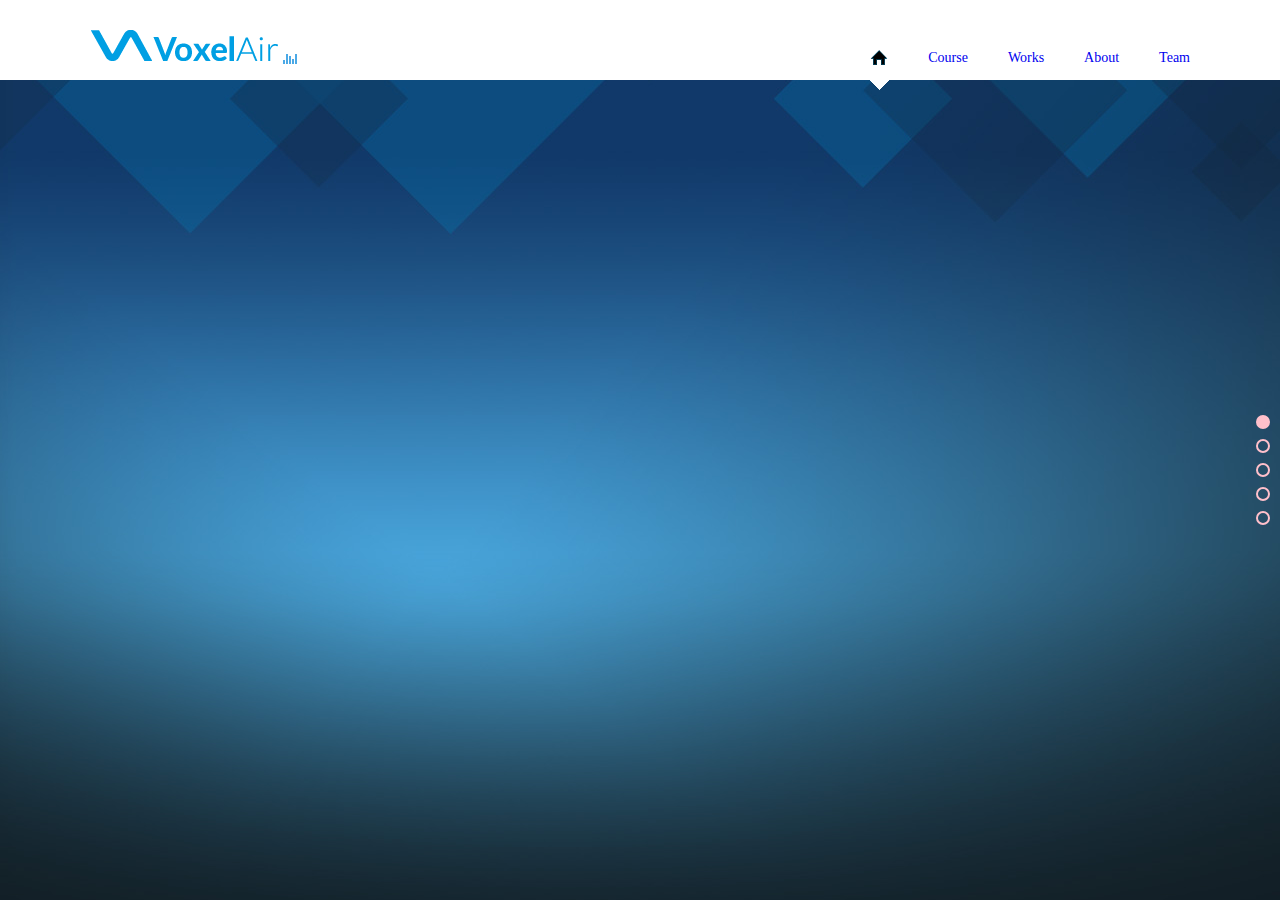
==== index.html @ 99dc4951 "rename" ====
<!DOCTYPE html>
<html>
	<head>
		<meta charset="UTF-8">
		<title></title>
		<style type="text/css">
			/*reset*/
			html,body{height: 100%;overflow: hidden;}
			html,body,h1,h2,h3,h4,h5,h6,p,ul,li{margin: 0px;padding: 0px;font: 14px "微软雅黑";}
			a{text-decoration: none;display: block;}
			li{list-style: none;}
			img{display: block;}
			/*reset结束*/
			/*common开始*/
			.clearfix{*zoom: 1;}
			.clearfix:after{content: "";display: block;clear: both;}
			.commonTitle{ color:#009ee0; font-size:80px; line-height:0.8; font-weight:bold; letter-spacing:-5px;}
			.commonText{ color:white; line-height:1.5; font-size:15px;}
			/*common结束*/
			/*header样式*/
			#wrap > #head{background: white!important;width: 100%;}
			#wrap > #head > .headMain{width: 1100px;height: 80px;margin: 0 auto;position: relative;}
			#wrap > #head > .headMain > .logo,#wrap > #head > .headMain > .nav{}
			#wrap > #head > .headMain > .logo{margin-top:30px;float: left;}
			#wrap > #head > .headMain > .nav{margin-top:50px;float: right;}
			#wrap > #head > .headMain > .nav > ul > li{float: left;margin-left:40px;position: relative;}
			#wrap > #head > .headMain > .nav > ul > li .up{position: absolute;width: 0;color: #000000;overflow: hidden;transition: 1s width;}
			#wrap > #head > .headMain > .nav > ul > li:hover .up{width: 100%;}
			#wrap > #head > .headMain > .arrow{width: 21px;height: 11px;background: url(img/h5Project/menuIndicator.png);position: absolute;bottom: -11px;transition: 1s left;z-index: 2;}
			/*header样式结束*/
			
			/*内容区*/
			#wrap > #content{overflow: hidden;width: 100%;position: relative;}
			#wrap > #content > .list{width: 100%;position: absolute;left: 0;top: 0;transition: 1s top;}
			#wrap > #content > .list > li{position: relative;background-position: 50% 50%!important;overflow: hidden;}
			#wrap > #content > .list > li > section{width: 1100px;height: 520px;position: absolute;left: 0;right: 0;top: 0;bottom: 0;margin: auto;}
			/*第一屏*/
			#wrap > #content > .list >.home{background: url(img/h5Project/bg1.jpg) no-repeat;}
				#wrap > #content > .list >.home .home1{width: 100%;height: 100%;perspective: 1000px;transform-style: preserve-3d;}
				#wrap > #content > .list >.home .home1 > li{position: absolute;left: 0;top: 0;right: 0;bottom: 0;visibility: hidden;}
				#wrap > #content > .list >.home .home1 > li:nth-of-type(1){background-color: #dc6c5f;}
				#wrap > #content > .list >.home .home1 > li:nth-of-type(2){background-color: #95dc84;}
				#wrap > #content > .list >.home .home1 > li:nth-of-type(3){background-color: #64b9d2;}
				#wrap > #content > .list >.home .home1 > li:nth-of-type(4){background-color: #000000;}
				#wrap > #content > .list >.home .home1 > li > div{margin-top: 200px;color: white;text-align: center;}
				#wrap > #content > .list >.home .home1 > li.active{visibility: visible;}
				
				#wrap > #content > .list >.home .home2{position: absolute;left: 0;right: 0;bottom: 0;text-align: center;}
				#wrap > #content > .list >.home .home2 > li{display:inline-block;width: 20px;height: 20px;background-color: rgba(255,255,255,0.5);margin: 2px;border-radius: 50%;box-shadow: 0 0 4px rgba(25,25,25,0.8);cursor: pointer;}
				#wrap > #content > .list >.home .home2 > li.active{background-color: white;cursor: default;}
				
				#wrap > #content > .list >.home .home1 > li.leftHide{visibility:hidden;animation:1s leftHide 1 linear;}
				#wrap > #content > .list >.home .home1 > li.rightShow{visibility:visible;animation:1s rightShow 1 linear;}
				/*从左往右*/
				@keyframes leftHide{
					0%{visibility: visible;}
					50%{transform: translateX(-40%) rotateY(30deg) scale(.8);}
					100%{transform: translateZ(-200px);}
				}
				@keyframes rightShow{
					0%{visibility: hidden;transform: translateZ(-200px);}
					50%{transform: translateX(40%) rotateY(-30deg) scale(.8);}
					100%{}
				}
				#wrap > #content > .list >.home .home1 > li.leftShow{visibility:visible;animation:1s leftShow 1 linear;}
				#wrap > #content > .list >.home .home1 > li.rightHide{visibility:hidden;animation:1s rightHide 1 linear;}
				/*从右往左*/
				@keyframes leftShow{
					0%{visibility: hidden;transform: translateZ(-200px);}
					50%{transform: translateX(-40%) rotateY(30deg) scale(.8);}
					100%{}
				}
				@keyframes rightHide{
					0%{visibility:visible;}
					50%{transform: translateX(40%) rotateY(-30deg) scale(.8);}
					100%{transform: translateZ(-200px);} 
				}
			/*第二屏*/
			/*	照片墙尺寸:宽度480  定位偏移量为50(右) 70(上)
				照片墙元素尺寸:宽度120    高度132
				+号背景尺寸: 宽度9  高度410
				文字面背景色:009ee0,周围间隙为15*/
			#wrap > #content > .list >.course{background: url(img/h5Project/bg2.jpg) no-repeat;position: relative;}
				#wrap > #content > .list >.course .course1{margin: 50px;z-index: 2;position: relative;}
				#wrap > #content > .list >.course .course2{margin-left: 50px;width: 400px;z-index: 2;position: relative;}
				#wrap > #content > .list >.course .course3{width: 480px;position: absolute;right: 50px;top: 70px;z-index: 2;}
				#wrap > #content > .list >.course .course3 .item{width: 120px;height: 132px;float: left;position: relative;perspective: 500px;transform-style: preserve-3d;word-wrap:break-word;}
				#wrap > #content > .list >.course .course3 .item .face,#wrap > #content > .list >.course .course3 .item .backFace{position: absolute;left: 0;top: 0;width: 100%;height: 100%;box-sizing: border-box;padding: 15px;}
				#wrap > #content > .list >.course .course3 .item .face{backface-visibility: hidden;background: #009ee0;color: white;transform: rotateY(180deg);transition: 1s transform;}
				#wrap > #content > .list >.course .course3 .item:hover .face{transform: rotateY(360deg);}
				#wrap > #content > .list >.course .course3 .item:hover .backFace{transform: rotateY(180deg);}
				#wrap > #content > .list >.course .course3 .item .backFace{background-position: 50% 50%!important;transition: 1s transform;}
				#wrap > #content > .list >.course .course3 .item:nth-of-type(1) .backFace{background: url(img/h5Project/binoli.png) no-repeat;}
				#wrap > #content > .list >.course .course3 .item:nth-of-type(2) .backFace{background: url(img/h5Project/gu.png) no-repeat;}
				#wrap > #content > .list >.course .course3 .item:nth-of-type(3) .backFace{background: url(img/h5Project/bks.png) no-repeat;}
				#wrap > #content > .list >.course .course3 .item:nth-of-type(4) .backFace{background: url(img/h5Project/hlx.png) no-repeat;}
				#wrap > #content > .list >.course .course3 .item:nth-of-type(5) .backFace{background: url(img/h5Project/lbs.png) no-repeat;}
				#wrap > #content > .list >.course .course3 .item:nth-of-type(6) .backFace{background: url(img/h5Project/leonberg.png) no-repeat;}
				#wrap > #content > .list >.course .course3 .item:nth-of-type(7) .backFace{background: url(img/h5Project/lbs.png) no-repeat;}
				#wrap > #content > .list >.course .course3 .item:nth-of-type(8) .backFace{background: url(img/h5Project/binoli.png) no-repeat;}
				#wrap > #content > .list >.course .course3 .item:nth-of-type(9) .backFace{background: url(img/h5Project/lbs.png) no-repeat;}
				#wrap > #content > .list >.course .course3 .item:nth-of-type(10) .backFace{background: url(img/h5Project/bks.png) no-repeat;}
				#wrap > #content > .list >.course .course3 .item:nth-of-type(11) .backFace{background: url(img/h5Project/binoli.png) no-repeat;}
				#wrap > #content > .list >.course .course3 .item:nth-of-type(12) .backFace{background: url(img/h5Project/bks.png) no-repeat;}
				
				
				#wrap > #content > .list >.course .course3 .line{position:absolute;top:-7px;width: 9px;height: 410px;background: url(img/h5Project/plus_row.png) no-repeat;}
				#wrap > #content > .list >.course .course3 .line:nth-of-type(1){left:-5px}
				#wrap > #content > .list >.course .course3 .line:nth-of-type(2){left:115px}
				#wrap > #content > .list >.course .course3 .line:nth-of-type(3){left:235px}
				#wrap > #content > .list >.course .course3 .line:nth-of-type(4){left:355px}
				#wrap > #content > .list >.course .course3 .line:nth-of-type(5){left:475px}
				
			/*第三屏*/
			#wrap > #content > .list >.works{background: url(img/h5Project/bg3.jpg) no-repeat;}
				#wrap > #content > .list >.works .works1{margin: 50px 0px 100px 50px;z-index: 2;position: relative;}
				#wrap > #content > .list >.works .works2{margin-left: 50px;z-index: 2;position: relative;}
				#wrap > #content > .list >.works .works2 .item{width: 220px;height: 133px;margin: 0px 1px ;float: left;position: relative;overflow: hidden;}
				#wrap > #content > .list >.works .works2 .item:last-child{width: 332px;}
				#wrap > #content > .list >.works .works2 .item .mask{position: absolute;left: 0;top: 0;right: 0;bottom: 0;color: white;background-color: black;opacity: 0;box-sizing: border-box;padding: 15px;transition: 1s opacity;}
				#wrap > #content > .list >.works .works2 .item .mask .icon{background: url(img/h5Project/zoomico.png) no-repeat;width: 32px;height: 34px;margin: 0 auto;margin-top: 10px;transition: 1s background-position;}
				#wrap > #content > .list >.works .works2 .item:hover .mask{opacity: 0.7;}
				#wrap > #content > .list >.works .works2 .item .mask .icon:hover {background-position: 0 -36px;}
				#wrap > #content > .list >.works .works2 .item img{transition:1s transform;}
				#wrap > #content > .list >.works .works2 .item:hover img{transform:rotate(30deg) scale(1.5)}
				#wrap > #content > .list >.works .works3{background: url(img/h5Project/robot.png) no-repeat;width: 167px;height: 191px;position: absolute;left: 900px;top: 170px;animation: works3Move 4s linear infinite;z-index: 2;}
				@keyframes works3Move{
					0%{transform: translateX(0px) rotateY(0deg);}
					49%{transform: translateX(-495px) rotateY(0deg);}
					50%{transform: translateX(-500px) rotateY(180deg);}
					100%{transform: translateX(0px) rotateY(180deg);}
				}
			
			/*第四屏*/	
			/*	线背景:   宽度357px 高度:998px
				文本框:   宽度260px 高度200px
				位置偏移: left:750px; top:50px(第一个)
				   left:600px; top:290px(第二个)
				边框:5 rgba(255,255,255,0.5)
				圆角:8*/
			#wrap > #content > .list >.about{background: url(img/h5Project/bg4.jpg) no-repeat;}
				#wrap > #content > .list >.about .about1{margin: 50px 0px 100px 50px;}
				#wrap > #content > .list >.about .about2{margin-left: 50px;width: 400px;}
				#wrap > #content > .list >.about .about3 > .item{width: 260px;height: 200px;position:absolute ;border: 5px solid rgba(255,255,255,0.5);border-radius: 8px;z-index: 2;overflow: hidden;}
				#wrap > #content > .list >.about .about3 > .item:nth-of-type(1){left:750px;top:50px}
				#wrap > #content > .list >.about .about3 > .item:nth-of-type(2){left:600px; top:290px}
				#wrap > #content > .list >.about .about4{width: 357px;height: 998px;background: url(img/h5Project/greenLine.png) no-repeat;position: absolute;left: 50%;top: -100px;}
				#wrap > #content > .list >.about .about3 > .item > span,#wrap > #content > .list >.about .about3 > .item > ul{position: absolute;left: 0;right: 0;bottom: 0;top: 0;}
				#wrap > #content > .list >.about .about3 > .item:nth-of-type(1) > span{background: url(img/h5Project/about2.jpg) no-repeat;transform: scale(1.5);transition: 0.8s transform;}
				#wrap > #content > .list >.about .about3 > .item:nth-of-type(2) > span{background: url(img/h5Project/about4.jpg) no-repeat;transform: scale(1.5);transition: 0.8s transform;}
				#wrap > #content > .list >.about .about3 > .item:hover >span{transform: scale(1);}
				#wrap > #content > .list >.about .about3 > .item > ul > li{float: left;position: relative;overflow: hidden;}
				#wrap > #content > .list >.about .about3 > .item > ul > li > img{position: absolute;transition: 0.8s top,0.8s left;}
				
			/*第五屏*/
			#wrap > #content > .list >.team{background: url(img/h5Project/bg5.jpg) no-repeat;}
				#wrap > #content > .list >.team .team1{float: left;width: 400px;margin: 50px;}
				#wrap > #content > .list >.team .team2{float: right;width: 400px;margin: 50px;}
				#wrap > #content > .list >.team .team3{width: 944px;height: 448px;position: absolute;left: 50%;margin-left: -472px;top: 250px;}
				#wrap > #content > .list >.team .team3 ul{position: relative;height:100% ;}
				#wrap > #content > .list >.team .team3 ul li{transition:1s opacity;width:118px ;height:100% ;float: left;background: url(img/h5Project/team.png) no-repeat;}
				#wrap > #content > .list >.team .team3 ul li:nth-of-type(1){background-position: 0px 0px;}
				#wrap > #content > .list >.team .team3 ul li:nth-of-type(2){background-position: -118px 0px;}
				#wrap > #content > .list >.team .team3 ul li:nth-of-type(3){background-position: -236px 0px;}
				#wrap > #content > .list >.team .team3 ul li:nth-of-type(4){background-position: -354px 0px;}
				#wrap > #content > .list >.team .team3 ul li:nth-of-type(5){background-position: -472px 0px;}
				#wrap > #content > .list >.team .team3 ul li:nth-of-type(6){background-position: -590px 0px;}
				#wrap > #content > .list >.team .team3 ul li:nth-of-type(7){background-position: -708px 0px;}
				#wrap > #content > .list >.team .team3 ul li:nth-of-type(8){background-position: -826px 0px;}
				#wrap > #content > .list >.team .team3 canvas{position: absolute;left: 0;top: 0;}
				
			/*圆点*/
			#wrap > #content > .dot{position: fixed;right: 10px;top: 45%;}
			#wrap > #content > .dot >li{width: 10px;height: 10px;border: 2px solid pink;margin-top: 10px;border-radius:50% ;}
			#wrap > #content > .dot >li.active{background-color: pink;}
			/*内容区结束*/
			
			/*入场动画*/
			#wrap > #content > .list >.home .home1,#wrap > #content > .list >.home .home2{transition: 1s transform,1s opacity;}
			#content .course .plane1{ width:359px; height:283px; background:url(img/h5Project/plane1.png) no-repeat; position:absolute; left:300px; top:-100px; transition:1s transform;}
			#content .course .plane2{ width:309px; height:249px; background:url(img/h5Project/plane2.png) no-repeat; position:absolute; left:-100px; top:200px; transition:1s transform;}
			#content .course .plane3{ width:230px; height:182px; background:url(img/h5Project/plane3.png) no-repeat; position:absolute; left:300px; top:400px; transition:1s transform;}
			#content  .works .pencel1{ width:180px; height:97px; background:url(img/h5Project/pencel1.png) no-repeat; position:absolute; transition:1s transform; left:500px; top:0;}
			#content  .works .pencel2{ width:268px; height:38px; background:url(img/h5Project/pencel2.png) no-repeat; position:absolute; transition:1s transform; left:300px; top:250px;}
			#content  .works .pencel3{ width:441px; height:231px; background:url(img/h5Project/pencel3.png) no-repeat; position:absolute; transition:1s transform; left:650px; top:300px;}
			#wrap > #content > .list >.about .about3 > .item,#wrap > #content > .list >.team .team1,#wrap > #content > .list >.team .team2{transition:1s transform;}
			
			/*音频*/
			#wrap > #head > .headMain > .music{width: 14px;height: 14px;background: url(img/h5Project/musicon.gif);float: left;margin: 50px 0 0 5px;}
		</style>
	</head>
	<body>
		<section id="wrap">
			<header id="head">
				<div class="headMain">
					<h1 class="logo">
						<a href="javascritp:;"><img src="img/h5Project/logo.png"/></a>
					</h1>
					<div class="music">
						<audio src="img/h5Project/audio.mp3" loop autoplay></audio>
					</div>
					<nav class="nav">
						<ul class="clearfix">
							<li>
								<a href="javascript:;">
									<div class="up"><img src="img/h5Project/home_gruen.png"></div>
									<div class="down"><img src="img/h5Project/home.png"></div>
								</a>
							</li>
							<li>
								<a href="javascript:;">
									<div class="up">Course</div>
									<div class="down">Course</div>
								</a>
							</li>
							<li>
								<a href="javascript:;">
									<div class="up">Works</div>
									<div class="down">Works</div>
								</a>
							</li>
							<li>
								<a href="javascript:;">
									<div class="up">About</div>
									<div class="down">About</div>
								</a>
							</li>
							<li>
								<a href="javascript:;">
									<div class="up">Team</div>
									<div class="down">Team</div>
								</a>
							</li>
						</ul>
					</nav>
					<div class="arrow">
						
					</div>
				</div>
			</header>
			<section id="content">
				<ul class="list">
					<li class="home">
						<section class="">
							<ul class="home1">
								<li class="commonTitle active"><div class="item">ONE LAYER</div></li>
								<li class="commonTitle"><div class="item">TWO LAYER</div></li>
								<li class="commonTitle"><div class="item">THREE LAYER</div></li>
								<li class="commonTitle"><div class="item">FOUR LAYER</div></li>
							</ul>
							<ul class="home2">
								<li class="active"></li>
								<li></li>
								<li></li>
								<li></li>
							</ul>
						</section>
					</li>
					<li class="course">
						<section class="">
							<header class="course1 commonTitle">
								<span>EINIGE</span><br />
								<span>UNSERER</span><br />
								<span>KUNDEN</span><br />
							</header>
							<div class="course2 commonText">
								<p>Das Kundenvertrauen in unsere Kompetenz ist die notwendige Basis einer erfolgreichen Zusammenarbeit, gleichzeitig aber auch das größte Lob, das man uns entgegenbringen kann.<br /> 
									Diese und viele weitere große und kleine Kunden vertrauen uns seit Jahren, was uns stolz macht, und dafür sagen wir an dieser Stelle einfach mal.
								</p>
							</div>
							<div class="course3">
								<span class="line"></span>
								<span class="line"></span>
								<span class="line"></span>
								<span class="line"></span>
								<span class="line"></span>
								<div class="item">
									<div class="backFace">
										
									</div>
									<div class="face">窗前明月光窗前明月光窗前明月</div>
								</div>
								<div class="item">
									<div class="backFace">
										
									</div>
									<div class="face">xxxxxxxxxxx</div>
								</div>
								<div class="item">
									<div class="backFace">
										
									</div>
									<div class="face">xxxxxxxxx</div>
								</div>
								<div class="item">
									<div class="backFace">
										
									</div>
									<div class="face">xxxxxxxxxx</div>
								</div>
								<div class="item">
									<div class="backFace">
										
									</div>
									<div class="face">xxxxxxxxxxxxx</div>
								</div>
								<div class="item">
									<div class="backFace">
										
									</div>
									<div class="face">xxxxxxxxx</div>
								</div>
								<div class="item">
									<div class="backFace">
										
									</div>
									<div class="face">xxxxxxxxx</div>
								</div>
								<div class="item">
									<div class="backFace">
										
									</div>
									<div class="face">xxxxxxxxxxxxxxxxxxxxxxxxx</div>
								</div>
								<div class="item">
									<div class="backFace">
										
									</div>
									<div class="face">xxxxxxxxxxxxxxxxxxxxxxxxx</div>
								</div>
								<div class="item">
									<div class="backFace">
										
									</div>
									<div class="face">xxxxxxxxxxxxxxxxxxxxxxxxx</div>
								</div>
								<div class="item">
									<div class="backFace">
									</div>
									<div class="face">xxxxxxxxxxxxxxxxxxxxxxxxx</div>
								</div>
								<div class="item">
									<div class="backFace">
									</div>
									<div class="face">xxxxxxxxxxxxxxxxxxxxxxxxx</div>
								</div>
							</div>
							<div class="plane1"></div>
						    <div class="plane2"></div>
						    <div class="plane3"></div>
						</section>
					</li>
					<li class="works">
						<section class="">
							<header class="works1 commonTitle">
								<span>EINBLICK</span><br />
								<span>ERKENNTNIS</span><br />
								<span>ERGEBNIS</span><br />
							</header>
							<div class="works2">
								<div class="item">
									<img src="img/h5Project/worksimg1.jpg"/>
									<div class="mask">
										<span>窗前明月光</span>
										<div class="icon"></div>
									</div>
								</div>
								<div class="item">
									<img src="img/h5Project/worksimg2.jpg"/>
									<div class="mask">
										<span>疑是地上霜</span>
										<div class="icon"></div>
									</div>
								</div>
								<div class="item">
									<img src="img/h5Project/worksimg3.jpg"/>
									<div class="mask">
										<span>举头望明月</span>
										<div class="icon"></div>
									</div>
								</div>
								<div class="item">
									<img src="img/h5Project/worksimg4.jpg"/>
									<div class="mask">
										<span>低头思故乡</span>
										<div class="icon"></div>
									</div>
								</div>
							</div>
							<div class="works3"></div>
							<div class="pencel1"></div>
						    <div class="pencel2"></div>
						    <div class="pencel3"></div>
						</section>
					</li>
					<li class="about">
						<section class="">
							<header class="about1 commonTitle">
								<span>DIE</span> <br />
								<span>SPEZIELLE</span> <br />
								<span>VIELFALT</span> <br />
							</header>
							<div class="about2">
								<p class="commonText">Der bunte Medienmix ist die Faszination die uns antreibt und das, was man an uns schätzt. Von A bis Z und von vorne bis hinten nehmen wir Ihr Projekt unter unsere Fittiche und lassen es zu etwas Großartigem heranwachsen.</p>
							</div>
							<div class="about3">
								<div class="item">
									<span id="">
									</span>
									<ul data-src="img/h5Project/about1.jpg">
									</ul>
								</div>
								<div class="item">
									<span id="">
									</span>
									<ul data-src="img/h5Project/about3.jpg">
									</ul>
								</div>
							</div>
							<div class="about4">
								
							</div>
						</section>
					</li>
					<li class="team">
						<section class="">
							<header class="team1 commonTitle">
								<span>WIR SIND</span> <br />
								<span>VOXELAIR</span> <br />
							</header>
							<div class="team2">
								<p class="commonText">Wir sind seit 2002 eine Full-Service-Werbeagentur mit Stammsitz in Heimsheim, zwischen Stuttgart und Karlsruhe. </p>
								<p class="commonText">Über 60 Jahre Erfahrung vereinen das gesamte VoxelAir-Team. Dabei hat jedes Voxel neben professionellem Allroundwissen auch sein ganz spezielles Gebiet, um selbst die individuellsten Kundenwünsche schnell und kompetent umzusetzen.</p>
							</div>
							<div class="team3">
								<ul>
									<li></li>
									<li></li>
									<li></li>
									<li></li>
									<li></li>
									<li></li>
									<li></li>
									<li></li>
								</ul>
							</div>
						</section>
					</li>
				</ul>
				<ul class="dot">
					<li class="active"></li>
					<li></li>
					<li></li>
					<li></li>
					<li></li>
				</ul>
			</section>
		</section>
	</body>
	
	<script type="text/javascript">
		window.onload=function(){
			var arrow=document.querySelector("#wrap > #head > .headMain > .arrow");
			var hlis=document.querySelectorAll("#wrap > #head > .headMain > .nav > ul > li");
			var ups=document.querySelectorAll("#wrap > #head > .headMain > .nav > ul > li .up");
			var content=document.querySelector("#wrap > #content");
			var clis=document.querySelectorAll("#wrap > #content > .list > li");
			var head=document.querySelector("#wrap > #head");
			var clist=document.querySelector("#wrap > #content > .list");
			var home1lis=document.querySelectorAll("#wrap > #content > .list >.home .home1 > li");
			var home2lis=document.querySelectorAll("#wrap > #content > .list >.home .home2 > li");
			var home1=document.querySelector("#wrap > #content > .list >.home .home1");
			var aboutUls=document.querySelectorAll("#wrap > #content > .list >.about .about3 > .item > ul");
			var dotLis=document.querySelectorAll("#wrap > #content > .dot > li");
			var teamLis=document.querySelectorAll("#wrap > #content > .list >.team .team3 ul li");
			var team3=document.querySelector("#wrap > #content > .list >.team .team3");
			var music=document.querySelector("#wrap > #head > .headMain > .music");
			var audio=document.querySelector("#wrap > #head > .headMain > .music > audio");
			
			//同步当前屏
			var now=0;
			
			//上一屏
			var prevIndex=0;
			
			//音频
			music.onclick=function(){
				if(audio.paused){
					audio.play();
					music.style.background ="url(img/h5Project/musicon.gif)";
				}else{
					audio.pause();
					music.style.background ="url(img/h5Project/musicoff.gif)";
				}
			}
			//入场动画
			var anArr=[
				{inAn:function(){
					var home1=document.querySelector("#wrap > #content > .list >.home .home1");
					var home2=document.querySelector("#wrap > #content > .list >.home .home2");
					home1.style.transform="translateY(0)";
					home1.style.opacity=1;
					home2.style.transform="translateY(0)";
					home2.style.opacity=1;
				},
				outAn:function(){
					var home1=document.querySelector("#wrap > #content > .list >.home .home1");
					var home2=document.querySelector("#wrap > #content > .list >.home .home2");
					home1.style.transform="translateY(-400px)";
					home1.style.opacity=0;
					home2.style.transform="translateY(200px)";
					home2.style.opacity=0;
				}},
				{inAn:function(){
					var plane1=document.querySelector("#content .course .plane1");
					var plane2=document.querySelector("#content .course .plane2");
					var plane3=document.querySelector("#content .course .plane3");
					plane1.style.transform="translate(0px,0px)";
					plane2.style.transform="translate(0px,0px)";
					plane3.style.transform="translate(0px,0px)";
				},
				outAn:function(){
					var plane1=document.querySelector("#content .course .plane1");
					var plane2=document.querySelector("#content .course .plane2");
					var plane3=document.querySelector("#content .course .plane3");
					plane1.style.transform = "translate(-200px,-200px)";
					plane2.style.transform = "translate(-200px,200px)";
					plane3.style.transform = "translate(200px,-200px)";
				}},
				{inAn:function(){
					var pencel1 = document.querySelector("#content  .works .pencel1");
					var pencel2 = document.querySelector("#content  .works .pencel2");
					var pencel3 = document.querySelector("#content  .works .pencel3");
					
					pencel1.style.transform = "translateY(0px)";
					pencel2.style.transform = "translateY(0px)";
					pencel3.style.transform = "translateY(0px)";
				},
				outAn:function(){
					var pencel1 = document.querySelector("#content  .works .pencel1");
					var pencel2 = document.querySelector("#content  .works .pencel2");
					var pencel3 = document.querySelector("#content  .works .pencel3");
					
					pencel1.style.transform = "translateY(-100px)";
					pencel2.style.transform = "translateY(100px)";
					pencel3.style.transform = "translateY(100px)";
				}},
				{inAn:function(){
					var Rect1 = document.querySelector("#wrap > #content > .list >.about .about3 > .item:nth-of-type(1)");
					var Rect2 = document.querySelector("#wrap > #content > .list >.about .about3 > .item:nth-of-type(2)");
					
					Rect1.style.transform = "rotate(0deg)";
					Rect2.style.transform = "rotate(0deg)";
				},
				outAn:function(){
					var Rect1 = document.querySelector("#wrap > #content > .list >.about .about3 > .item:nth-of-type(1)");
					var Rect2 = document.querySelector("#wrap > #content > .list >.about .about3 > .item:nth-of-type(2)");
					
					Rect1.style.transform = "rotate(45deg)";
					Rect2.style.transform = "rotate(-45deg)";
				}},
				{inAn:function(){
					var Rect1 = document.querySelector("#wrap > #content > .list >.team .team1");
					var Rect2 = document.querySelector("#wrap > #content > .list >.team .team2");
					
					Rect1.style.transform = "translateX(0px)";
					Rect2.style.transform = "translateX(0px)";
				},
				outAn:function(){
					var Rect1 = document.querySelector("#wrap > #content > .list >.team .team1");
					var Rect2 = document.querySelector("#wrap > #content > .list >.team .team2");
					
					Rect1.style.transform = "translateX(-200px)";
					Rect2.style.transform = "translateX(200px)";
				}}
				]
			for(var i=0;i<anArr.length;i++){
				anArr[i]["outAn"]();
			}
			
			setTimeout(function(){
				anArr[0]["inAn"]();
			},2000)
			
			//窗口或框架被调整尺寸 
			window.onresize=function(){
				contentBind();
				arrow.style.left=hlis[now].offsetLeft+hlis[now].offsetWidth/2-arrow.offsetWidth/2+"px";
				clist.style.top=-now*(document.documentElement.clientHeight-head.offsetHeight)+"px";
			}
			//鼠标滚动
			var timer=0;
			if(content.addEventListener){
				content.addEventListener("DOMMouseScroll",function(e){
					e=e||event;
					clearTimeout(timer);
					timer=setTimeout(function(){fn(e)},200);
				})
			}
			content.onmousewheel=function(e){
				e=e||event;
				clearTimeout(timer);
				timer=setTimeout(function(){fn(e)},200);
			}
			var dir='';
			function fn(e){
				if(e.wheelDelta){
					dir = e.wheelDelta>0?"up":"down";
				}else if(e.detail){
					dir = e.detail<0?"up":"down";
				}
				prevIndex=now;
				switch(dir){
					case 'up':
						if(now > 0){
							now--;
							move(now);
						}
						break;
					case 'down':
						if(now < clis.length-1){
							now++;
							move(now);
						}
						break;
				}
			}
			//头部交互
			headBind();
			function headBind(){
				ups[0].style.width="100%";
				arrow.style.left=hlis[0].offsetLeft+hlis[0].offsetWidth/2-arrow.offsetWidth/2+"px";
				for(var i=0;i<hlis.length;i++){
					hlis[i].index=i;
					hlis[i].onclick=function(){
						prevIndex=now;
						move(this.index);
						now=this.index;
					}
				}
				for(var i=0;i<dotLis.length;i++){
					dotLis[i].index=i;
					dotLis[i].onclick=function(){
						prevIndex=now;
						move(this.index);
						now=this.index;
					}
				}
			}
			//核心函数
			function move(index){
				for(var i=0;i<ups.length;i++){
						ups[i].style.width="";
				}
				arrow.style.left=hlis[index].offsetLeft+hlis[index].offsetWidth/2-arrow.offsetWidth/2+"px";
				ups[index].style.width="100%";
				clist.style.top=-index*(document.documentElement.clientHeight-head.offsetHeight)+"px";
				for(var i=0;i<dotLis.length;i++){
						dotLis[i].className="";
				}
				dotLis[index].className="active";
				if(anArr[index]["inAn"]&&typeof anArr[index]["inAn"]==="function"){
					anArr[index]["inAn"]();
				}
				if(anArr[prevIndex]["outAn"]&&typeof anArr[prevIndex]["outAn"]==="function"){
					anArr[prevIndex]["outAn"]();
				}
			}
		
			//内容区交互
			contentBind();
			function contentBind(){
				content.style.height=document.documentElement.clientHeight-head.offsetHeight+"px";
				for(var i=0;i<clis.length;i++){
					clis[i].style.height=document.documentElement.clientHeight-head.offsetHeight+"px";
				}
			}
			
			
			//第一屏
			var oldIndex=0;
			var timer3D=0;
			var autoIndex=0;
			home3D();
			function home3D(){
				for(var i=0;i<home2lis.length;i++){
					home2lis[i].index=i;
					home2lis[i].onclick=function(){	
						clearInterval(timer3D);
						for(var i=0;i<home2lis.length;i++){
							home2lis[i].classList.remove("active");
						}
						this.classList.add("active");
						//从左往右
						if(oldIndex < this.index){
							home1lis[oldIndex].classList.remove("rightHide");
							home1lis[oldIndex].classList.remove("rightShow");
							home1lis[oldIndex].classList.remove("leftShow");
							home1lis[oldIndex].classList.add("leftHide");
							
							home1lis[this.index].classList.remove("rightHide");
							home1lis[this.index].classList.remove("leftHide");
							home1lis[this.index].classList.remove("leftShow");
							home1lis[this.index].classList.add("rightShow");
						}
						//从右往左
						if(oldIndex > this.index){
							home1lis[oldIndex].classList.remove("rightShow");
							home1lis[oldIndex].classList.remove("leftShow");
							home1lis[oldIndex].classList.remove("leftHide");
							home1lis[oldIndex].classList.add("rightHide");
							
							home1lis[this.index].classList.remove("rightHide");
							home1lis[this.index].classList.remove("rightShow");
							home1lis[this.index].classList.remove("leftHide");
							home1lis[this.index].classList.add("leftShow");
						}
						
						oldIndex=this.index;
						autoIndex=this.index;
						move();
					}
				}
				
				move();
				function move(){
					clearInterval(timer3D);
					timer3D=setInterval(function(){
						autoIndex++;
						if(autoIndex==home1lis.length){
							autoIndex=0;
						}
						for(var i=0;i<home2lis.length;i++){
							home2lis[i].classList.remove("active");
						}
						home2lis[autoIndex].classList.add("active");
						
						
						home1lis[oldIndex].classList.remove("rightHide");
						home1lis[oldIndex].classList.remove("rightShow");
						home1lis[oldIndex].classList.remove("leftShow");
						home1lis[oldIndex].classList.add("leftHide");
						
						home1lis[autoIndex].classList.remove("rightHide");
						home1lis[autoIndex].classList.remove("leftHide");
						home1lis[autoIndex].classList.remove("leftShow");
						home1lis[autoIndex].classList.add("rightShow");
						
						oldIndex=autoIndex;
					},3000)
				}
				
				home1.onmouseenter=function(){
					clearInterval(timer3D);
				}
				
				home1.onmouseleave=function(){
					move();
				}
			}
		
			
			//第四屏
			
			picBoom();
			function picBoom(){
				for(var i=0;i<aboutUls.length;i++){
					change(aboutUls[i]);
				}
				function change(UL){
					var src=UL.dataset.src;
					var w=UL.offsetWidth/2;
					var h=UL.offsetHeight/2;
					for(var i=0;i<4;i++){
						var abLi=document.createElement("li");
						var abImg=document.createElement("img");
						abImg.src=src;
						abLi.style.width=w+"px";
						abLi.style.height=h+"px";
						//0	 0	0
						//-w 0	1
						//0 -h	2
						//-w -h	3
						abImg.style.left=-(i%2)*w+"px";
						abImg.style.top=-Math.floor(i/2)*h+"px";
						abLi.appendChild(abImg);
						UL.appendChild(abLi);

					}
					UL.onmouseenter=function(){
						//0	 h	0
						//-2w 0	1
						//w -h	2
						//-w -2h	3
						var imgs=this.querySelectorAll("li > img");
						imgs[0].style.top=h+"px";
						imgs[1].style.left=-2*w+"px";
						imgs[2].style.left=w+"px";
						imgs[3].style.top=-2*h+"px";
					}
					UL.onmouseleave=function(){
						var imgNodes = this.querySelectorAll("li>img");
						imgNodes[0].style.top = 0+"px";
						imgNodes[1].style.left = -w+"px";
						imgNodes[2].style.left = 0+"px";
						imgNodes[3].style.top = -h+"px";
					}
					
				}
			}
			
			
			//第五屏
			
			biubiu();
			function biubiu(){
				var cs=null;
				var t1=0;
				var t2=0;
				for(var i=0;i<teamLis.length;i++){
					teamLis[i].onmouseenter=function(){
						for(var i=0;i<teamLis.length;i++){
							teamLis[i].style.opacity=0.5;
						}
						this.style.opacity=1;
						addCanvas();
						cs.style.left = this.offsetLeft+"px";
					}
					
				}
				function addCanvas(){
					if(!cs){
						cs=document.createElement("canvas");
						cs.width=teamLis[0].offsetWidth;
						cs.height= teamLis[0].offsetHeight*2/3;
						team3.appendChild(cs);
						qiPao();
					}
					cs.onmouseleave=function(){
						for(var i=0;i<teamLis.length;i++){
							teamLis[i].style.opacity=1;
						}
						removeCanvas();
					}
				}
				function removeCanvas(){
					cs.remove();
					cs=null;
					clearInterval(t1);
					clearInterval(t2);
				}
				
				//气泡
				function qiPao(){
					if(cs.getContext) {
						var ctx = cs.getContext('2d');
						var arr = [];
						t1=setInterval(function() {
							ctx.clearRect(0, 0, cs.width, cs.height);
							for(var i = 0; i < arr.length; i++) {
								arr[i].deg += 5;
								//						arr[i].y = arr[i].startX - (arr[i].deg*Math.PI/180)*arr[i].step/2 ;
								//						arr[i].x = arr[i].startY + Math.sin( arr[i].deg*Math.PI/180 )*arr[i].step*2;
								arr[i].x = arr[i].startX + Math.sin(arr[i].deg * Math.PI / 180) * arr[i].step * 2;
								arr[i].y = arr[i].startY - (arr[i].deg * Math.PI / 180) * arr[i].step;
		
								if(arr[i].y <= 50) {
									arr.splice(i, 1)
								}
							}
							for(var i = 0; i < arr.length; i++) {
								ctx.save();
								ctx.fillStyle = "rgba(" + arr[i].red + "," + arr[i].green + "," + arr[i].blue + "," + arr[i].alp + ")";
								ctx.beginPath();
								ctx.arc(arr[i].x, arr[i].y, arr[i].r, 0, 2 * Math.PI);
								ctx.fill();
								ctx.restore();
							}
						}, 1000 / 60);
						t2=setInterval(function() {
							var r = Math.random() * 6 + 2;
							var x = Math.random() * cs.width;
							var y = Math.random() * cs.height - r;
							var red = Math.round(Math.random() * 255);
							var green = Math.round(Math.random() * 255);
							var blue = Math.round(Math.random() * 255);
							var alp = 1;
							var deg = 0;
							var startX = x;
							var startY = y;
							var step = Math.random() * 20 + 10;
							arr.push({
								x: x,
								y: y,
								r: r,
								red: red,
								green: green,
								blue: blue,
								alp: alp,
								step: step,
								startX: startX,
								startY: startY,
								deg: deg
							});
						}, 50);
					}
				}
			}
	}
	</script>
</html>
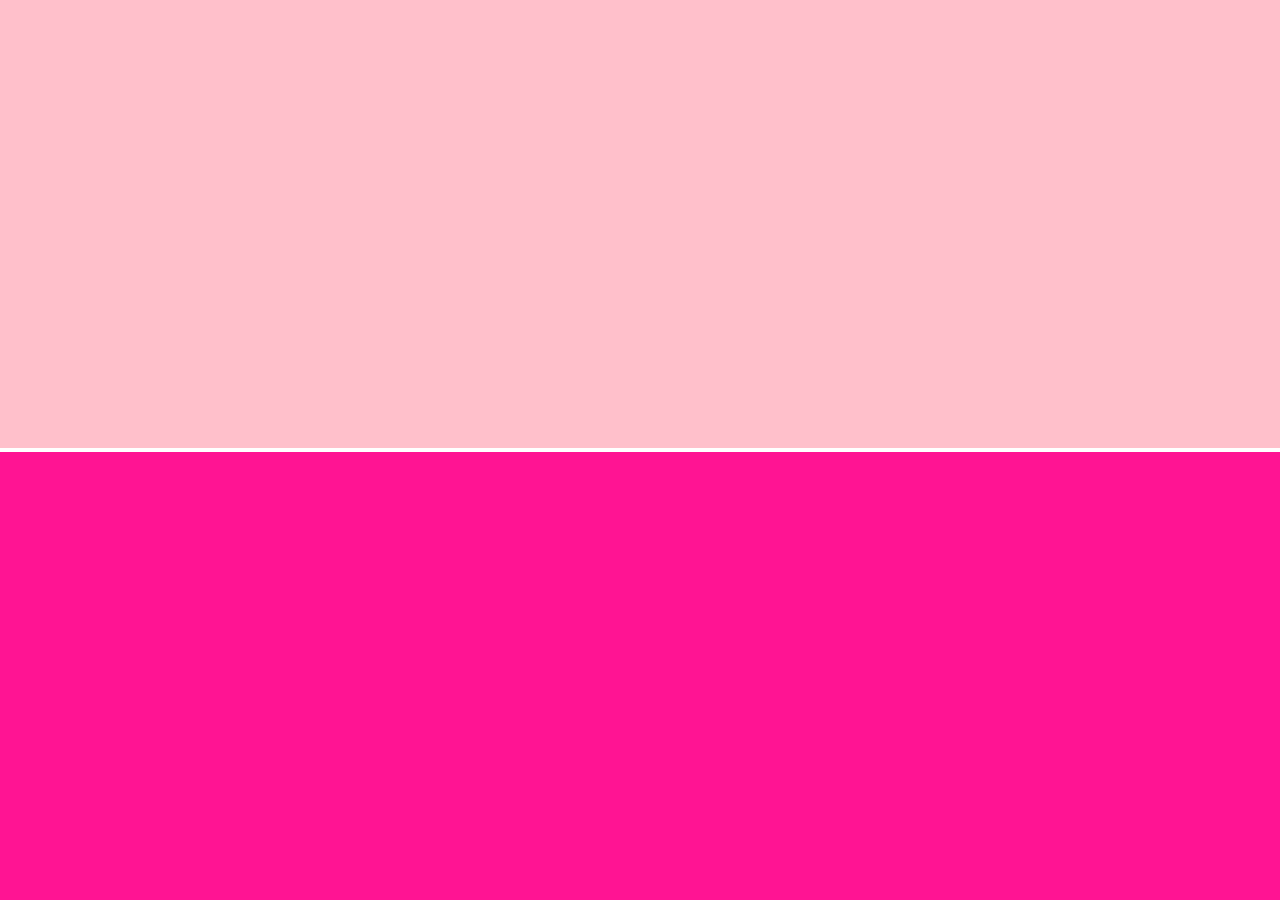
==== commit 114284e0: "增加开场动画" ====
--- a/index.html
+++ b/index.html
@@ -1,911 +1 @@
-<!DOCTYPE html>
-<html>
-	<head>
-		<meta charset="UTF-8">
-		<title></title>
-		<style type="text/css">
-			/*reset*/
-			html,body{height: 100%;overflow: hidden;}
-			html,body,h1,h2,h3,h4,h5,h6,p,ul,li{margin: 0px;padding: 0px;font: 14px "微软雅黑";}
-			a{text-decoration: none;display: block;}
-			li{list-style: none;}
-			img{display: block;}
-			/*reset结束*/
-			/*common开始*/
-			.clearfix{*zoom: 1;}
-			.clearfix:after{content: "";display: block;clear: both;}
-			.commonTitle{ color:#009ee0; font-size:80px; line-height:0.8; font-weight:bold; letter-spacing:-5px;}
-			.commonText{ color:white; line-height:1.5; font-size:15px;}
-			/*common结束*/
-			/*header样式*/
-			#wrap > #head{background: white!important;width: 100%;}
-			#wrap > #head > .headMain{width: 1100px;height: 80px;margin: 0 auto;position: relative;}
-			#wrap > #head > .headMain > .logo,#wrap > #head > .headMain > .nav{}
-			#wrap > #head > .headMain > .logo{margin-top:30px;float: left;}
-			#wrap > #head > .headMain > .nav{margin-top:50px;float: right;}
-			#wrap > #head > .headMain > .nav > ul > li{float: left;margin-left:40px;position: relative;}
-			#wrap > #head > .headMain > .nav > ul > li .up{position: absolute;width: 0;color: #000000;overflow: hidden;transition: 1s width;}
-			#wrap > #head > .headMain > .nav > ul > li:hover .up{width: 100%;}
-			#wrap > #head > .headMain > .arrow{width: 21px;height: 11px;background: url(img/h5Project/menuIndicator.png);position: absolute;bottom: -11px;transition: 1s left;z-index: 2;}
-			/*header样式结束*/
-			
-			/*内容区*/
-			#wrap > #content{overflow: hidden;width: 100%;position: relative;}
-			#wrap > #content > .list{width: 100%;position: absolute;left: 0;top: 0;transition: 1s top;}
-			#wrap > #content > .list > li{position: relative;background-position: 50% 50%!important;overflow: hidden;}
-			#wrap > #content > .list > li > section{width: 1100px;height: 520px;position: absolute;left: 0;right: 0;top: 0;bottom: 0;margin: auto;}
-			/*第一屏*/
-			#wrap > #content > .list >.home{background: url(img/h5Project/bg1.jpg) no-repeat;}
-				#wrap > #content > .list >.home .home1{width: 100%;height: 100%;perspective: 1000px;transform-style: preserve-3d;}
-				#wrap > #content > .list >.home .home1 > li{position: absolute;left: 0;top: 0;right: 0;bottom: 0;visibility: hidden;}
-				#wrap > #content > .list >.home .home1 > li:nth-of-type(1){background-color: #dc6c5f;}
-				#wrap > #content > .list >.home .home1 > li:nth-of-type(2){background-color: #95dc84;}
-				#wrap > #content > .list >.home .home1 > li:nth-of-type(3){background-color: #64b9d2;}
-				#wrap > #content > .list >.home .home1 > li:nth-of-type(4){background-color: #000000;}
-				#wrap > #content > .list >.home .home1 > li > div{margin-top: 200px;color: white;text-align: center;}
-				#wrap > #content > .list >.home .home1 > li.active{visibility: visible;}
-				
-				#wrap > #content > .list >.home .home2{position: absolute;left: 0;right: 0;bottom: 0;text-align: center;}
-				#wrap > #content > .list >.home .home2 > li{display:inline-block;width: 20px;height: 20px;background-color: rgba(255,255,255,0.5);margin: 2px;border-radius: 50%;box-shadow: 0 0 4px rgba(25,25,25,0.8);cursor: pointer;}
-				#wrap > #content > .list >.home .home2 > li.active{background-color: white;cursor: default;}
-				
-				#wrap > #content > .list >.home .home1 > li.leftHide{visibility:hidden;animation:1s leftHide 1 linear;}
-				#wrap > #content > .list >.home .home1 > li.rightShow{visibility:visible;animation:1s rightShow 1 linear;}
-				/*从左往右*/
-				@keyframes leftHide{
-					0%{visibility: visible;}
-					50%{transform: translateX(-40%) rotateY(30deg) scale(.8);}
-					100%{transform: translateZ(-200px);}
-				}
-				@keyframes rightShow{
-					0%{visibility: hidden;transform: translateZ(-200px);}
-					50%{transform: translateX(40%) rotateY(-30deg) scale(.8);}
-					100%{}
-				}
-				#wrap > #content > .list >.home .home1 > li.leftShow{visibility:visible;animation:1s leftShow 1 linear;}
-				#wrap > #content > .list >.home .home1 > li.rightHide{visibility:hidden;animation:1s rightHide 1 linear;}
-				/*从右往左*/
-				@keyframes leftShow{
-					0%{visibility: hidden;transform: translateZ(-200px);}
-					50%{transform: translateX(-40%) rotateY(30deg) scale(.8);}
-					100%{}
-				}
-				@keyframes rightHide{
-					0%{visibility:visible;}
-					50%{transform: translateX(40%) rotateY(-30deg) scale(.8);}
-					100%{transform: translateZ(-200px);} 
-				}
-			/*第二屏*/
-			/*	照片墙尺寸:宽度480  定位偏移量为50(右) 70(上)
-				照片墙元素尺寸:宽度120    高度132
-				+号背景尺寸: 宽度9  高度410
-				文字面背景色:009ee0,周围间隙为15*/
-			#wrap > #content > .list >.course{background: url(img/h5Project/bg2.jpg) no-repeat;position: relative;}
-				#wrap > #content > .list >.course .course1{margin: 50px;z-index: 2;position: relative;}
-				#wrap > #content > .list >.course .course2{margin-left: 50px;width: 400px;z-index: 2;position: relative;}
-				#wrap > #content > .list >.course .course3{width: 480px;position: absolute;right: 50px;top: 70px;z-index: 2;}
-				#wrap > #content > .list >.course .course3 .item{width: 120px;height: 132px;float: left;position: relative;perspective: 500px;transform-style: preserve-3d;word-wrap:break-word;}
-				#wrap > #content > .list >.course .course3 .item .face,#wrap > #content > .list >.course .course3 .item .backFace{position: absolute;left: 0;top: 0;width: 100%;height: 100%;box-sizing: border-box;padding: 15px;}
-				#wrap > #content > .list >.course .course3 .item .face{backface-visibility: hidden;background: #009ee0;color: white;transform: rotateY(180deg);transition: 1s transform;}
-				#wrap > #content > .list >.course .course3 .item:hover .face{transform: rotateY(360deg);}
-				#wrap > #content > .list >.course .course3 .item:hover .backFace{transform: rotateY(180deg);}
-				#wrap > #content > .list >.course .course3 .item .backFace{background-position: 50% 50%!important;transition: 1s transform;}
-				#wrap > #content > .list >.course .course3 .item:nth-of-type(1) .backFace{background: url(img/h5Project/binoli.png) no-repeat;}
-				#wrap > #content > .list >.course .course3 .item:nth-of-type(2) .backFace{background: url(img/h5Project/gu.png) no-repeat;}
-				#wrap > #content > .list >.course .course3 .item:nth-of-type(3) .backFace{background: url(img/h5Project/bks.png) no-repeat;}
-				#wrap > #content > .list >.course .course3 .item:nth-of-type(4) .backFace{background: url(img/h5Project/hlx.png) no-repeat;}
-				#wrap > #content > .list >.course .course3 .item:nth-of-type(5) .backFace{background: url(img/h5Project/lbs.png) no-repeat;}
-				#wrap > #content > .list >.course .course3 .item:nth-of-type(6) .backFace{background: url(img/h5Project/leonberg.png) no-repeat;}
-				#wrap > #content > .list >.course .course3 .item:nth-of-type(7) .backFace{background: url(img/h5Project/lbs.png) no-repeat;}
-				#wrap > #content > .list >.course .course3 .item:nth-of-type(8) .backFace{background: url(img/h5Project/binoli.png) no-repeat;}
-				#wrap > #content > .list >.course .course3 .item:nth-of-type(9) .backFace{background: url(img/h5Project/lbs.png) no-repeat;}
-				#wrap > #content > .list >.course .course3 .item:nth-of-type(10) .backFace{background: url(img/h5Project/bks.png) no-repeat;}
-				#wrap > #content > .list >.course .course3 .item:nth-of-type(11) .backFace{background: url(img/h5Project/binoli.png) no-repeat;}
-				#wrap > #content > .list >.course .course3 .item:nth-of-type(12) .backFace{background: url(img/h5Project/bks.png) no-repeat;}
-				
-				
-				#wrap > #content > .list >.course .course3 .line{position:absolute;top:-7px;width: 9px;height: 410px;background: url(img/h5Project/plus_row.png) no-repeat;}
-				#wrap > #content > .list >.course .course3 .line:nth-of-type(1){left:-5px}
-				#wrap > #content > .list >.course .course3 .line:nth-of-type(2){left:115px}
-				#wrap > #content > .list >.course .course3 .line:nth-of-type(3){left:235px}
-				#wrap > #content > .list >.course .course3 .line:nth-of-type(4){left:355px}
-				#wrap > #content > .list >.course .course3 .line:nth-of-type(5){left:475px}
-				
-			/*第三屏*/
-			#wrap > #content > .list >.works{background: url(img/h5Project/bg3.jpg) no-repeat;}
-				#wrap > #content > .list >.works .works1{margin: 50px 0px 100px 50px;z-index: 2;position: relative;}
-				#wrap > #content > .list >.works .works2{margin-left: 50px;z-index: 2;position: relative;}
-				#wrap > #content > .list >.works .works2 .item{width: 220px;height: 133px;margin: 0px 1px ;float: left;position: relative;overflow: hidden;}
-				#wrap > #content > .list >.works .works2 .item:last-child{width: 332px;}
-				#wrap > #content > .list >.works .works2 .item .mask{position: absolute;left: 0;top: 0;right: 0;bottom: 0;color: white;background-color: black;opacity: 0;box-sizing: border-box;padding: 15px;transition: 1s opacity;}
-				#wrap > #content > .list >.works .works2 .item .mask .icon{background: url(img/h5Project/zoomico.png) no-repeat;width: 32px;height: 34px;margin: 0 auto;margin-top: 10px;transition: 1s background-position;}
-				#wrap > #content > .list >.works .works2 .item:hover .mask{opacity: 0.7;}
-				#wrap > #content > .list >.works .works2 .item .mask .icon:hover {background-position: 0 -36px;}
-				#wrap > #content > .list >.works .works2 .item img{transition:1s transform;}
-				#wrap > #content > .list >.works .works2 .item:hover img{transform:rotate(30deg) scale(1.5)}
-				#wrap > #content > .list >.works .works3{background: url(img/h5Project/robot.png) no-repeat;width: 167px;height: 191px;position: absolute;left: 900px;top: 170px;animation: works3Move 4s linear infinite;z-index: 2;}
-				@keyframes works3Move{
-					0%{transform: translateX(0px) rotateY(0deg);}
-					49%{transform: translateX(-495px) rotateY(0deg);}
-					50%{transform: translateX(-500px) rotateY(180deg);}
-					100%{transform: translateX(0px) rotateY(180deg);}
-				}
-			
-			/*第四屏*/	
-			/*	线背景:   宽度357px 高度:998px
-				文本框:   宽度260px 高度200px
-				位置偏移: left:750px; top:50px(第一个)
-				   left:600px; top:290px(第二个)
-				边框:5 rgba(255,255,255,0.5)
-				圆角:8*/
-			#wrap > #content > .list >.about{background: url(img/h5Project/bg4.jpg) no-repeat;}
-				#wrap > #content > .list >.about .about1{margin: 50px 0px 100px 50px;}
-				#wrap > #content > .list >.about .about2{margin-left: 50px;width: 400px;}
-				#wrap > #content > .list >.about .about3 > .item{width: 260px;height: 200px;position:absolute ;border: 5px solid rgba(255,255,255,0.5);border-radius: 8px;z-index: 2;overflow: hidden;}
-				#wrap > #content > .list >.about .about3 > .item:nth-of-type(1){left:750px;top:50px}
-				#wrap > #content > .list >.about .about3 > .item:nth-of-type(2){left:600px; top:290px}
-				#wrap > #content > .list >.about .about4{width: 357px;height: 998px;background: url(img/h5Project/greenLine.png) no-repeat;position: absolute;left: 50%;top: -100px;}
-				#wrap > #content > .list >.about .about3 > .item > span,#wrap > #content > .list >.about .about3 > .item > ul{position: absolute;left: 0;right: 0;bottom: 0;top: 0;}
-				#wrap > #content > .list >.about .about3 > .item:nth-of-type(1) > span{background: url(img/h5Project/about2.jpg) no-repeat;transform: scale(1.5);transition: 0.8s transform;}
-				#wrap > #content > .list >.about .about3 > .item:nth-of-type(2) > span{background: url(img/h5Project/about4.jpg) no-repeat;transform: scale(1.5);transition: 0.8s transform;}
-				#wrap > #content > .list >.about .about3 > .item:hover >span{transform: scale(1);}
-				#wrap > #content > .list >.about .about3 > .item > ul > li{float: left;position: relative;overflow: hidden;}
-				#wrap > #content > .list >.about .about3 > .item > ul > li > img{position: absolute;transition: 0.8s top,0.8s left;}
-				
-			/*第五屏*/
-			#wrap > #content > .list >.team{background: url(img/h5Project/bg5.jpg) no-repeat;}
-				#wrap > #content > .list >.team .team1{float: left;width: 400px;margin: 50px;}
-				#wrap > #content > .list >.team .team2{float: right;width: 400px;margin: 50px;}
-				#wrap > #content > .list >.team .team3{width: 944px;height: 448px;position: absolute;left: 50%;margin-left: -472px;top: 250px;}
-				#wrap > #content > .list >.team .team3 ul{position: relative;height:100% ;}
-				#wrap > #content > .list >.team .team3 ul li{transition:1s opacity;width:118px ;height:100% ;float: left;background: url(img/h5Project/team.png) no-repeat;}
-				#wrap > #content > .list >.team .team3 ul li:nth-of-type(1){background-position: 0px 0px;}
-				#wrap > #content > .list >.team .team3 ul li:nth-of-type(2){background-position: -118px 0px;}
-				#wrap > #content > .list >.team .team3 ul li:nth-of-type(3){background-position: -236px 0px;}
-				#wrap > #content > .list >.team .team3 ul li:nth-of-type(4){background-position: -354px 0px;}
-				#wrap > #content > .list >.team .team3 ul li:nth-of-type(5){background-position: -472px 0px;}
-				#wrap > #content > .list >.team .team3 ul li:nth-of-type(6){background-position: -590px 0px;}
-				#wrap > #content > .list >.team .team3 ul li:nth-of-type(7){background-position: -708px 0px;}
-				#wrap > #content > .list >.team .team3 ul li:nth-of-type(8){background-position: -826px 0px;}
-				#wrap > #content > .list >.team .team3 canvas{position: absolute;left: 0;top: 0;}
-				
-			/*圆点*/
-			#wrap > #content > .dot{position: fixed;right: 10px;top: 45%;}
-			#wrap > #content > .dot >li{width: 10px;height: 10px;border: 2px solid pink;margin-top: 10px;border-radius:50% ;}
-			#wrap > #content > .dot >li.active{background-color: pink;}
-			/*内容区结束*/
-			
-			/*入场动画*/
-			#wrap > #content > .list >.home .home1,#wrap > #content > .list >.home .home2{transition: 1s transform,1s opacity;}
-			#content .course .plane1{ width:359px; height:283px; background:url(img/h5Project/plane1.png) no-repeat; position:absolute; left:300px; top:-100px; transition:1s transform;}
-			#content .course .plane2{ width:309px; height:249px; background:url(img/h5Project/plane2.png) no-repeat; position:absolute; left:-100px; top:200px; transition:1s transform;}
-			#content .course .plane3{ width:230px; height:182px; background:url(img/h5Project/plane3.png) no-repeat; position:absolute; left:300px; top:400px; transition:1s transform;}
-			#content  .works .pencel1{ width:180px; height:97px; background:url(img/h5Project/pencel1.png) no-repeat; position:absolute; transition:1s transform; left:500px; top:0;}
-			#content  .works .pencel2{ width:268px; height:38px; background:url(img/h5Project/pencel2.png) no-repeat; position:absolute; transition:1s transform; left:300px; top:250px;}
-			#content  .works .pencel3{ width:441px; height:231px; background:url(img/h5Project/pencel3.png) no-repeat; position:absolute; transition:1s transform; left:650px; top:300px;}
-			#wrap > #content > .list >.about .about3 > .item,#wrap > #content > .list >.team .team1,#wrap > #content > .list >.team .team2{transition:1s transform;}
-			
-			/*音频*/
-			#wrap > #head > .headMain > .music{width: 14px;height: 14px;background: url(img/h5Project/musicon.gif);float: left;margin: 50px 0 0 5px;}
-		</style>
-	</head>
-	<body>
-		<section id="wrap">
-			<header id="head">
-				<div class="headMain">
-					<h1 class="logo">
-						<a href="javascritp:;"><img src="img/h5Project/logo.png"/></a>
-					</h1>
-					<div class="music">
-						<audio src="img/h5Project/audio.mp3" loop autoplay></audio>
-					</div>
-					<nav class="nav">
-						<ul class="clearfix">
-							<li>
-								<a href="javascript:;">
-									<div class="up"><img src="img/h5Project/home_gruen.png"></div>
-									<div class="down"><img src="img/h5Project/home.png"></div>
-								</a>
-							</li>
-							<li>
-								<a href="javascript:;">
-									<div class="up">Course</div>
-									<div class="down">Course</div>
-								</a>
-							</li>
-							<li>
-								<a href="javascript:;">
-									<div class="up">Works</div>
-									<div class="down">Works</div>
-								</a>
-							</li>
-							<li>
-								<a href="javascript:;">
-									<div class="up">About</div>
-									<div class="down">About</div>
-								</a>
-							</li>
-							<li>
-								<a href="javascript:;">
-									<div class="up">Team</div>
-									<div class="down">Team</div>
-								</a>
-							</li>
-						</ul>
-					</nav>
-					<div class="arrow">
-						
-					</div>
-				</div>
-			</header>
-			<section id="content">
-				<ul class="list">
-					<li class="home">
-						<section class="">
-							<ul class="home1">
-								<li class="commonTitle active"><div class="item">ONE LAYER</div></li>
-								<li class="commonTitle"><div class="item">TWO LAYER</div></li>
-								<li class="commonTitle"><div class="item">THREE LAYER</div></li>
-								<li class="commonTitle"><div class="item">FOUR LAYER</div></li>
-							</ul>
-							<ul class="home2">
-								<li class="active"></li>
-								<li></li>
-								<li></li>
-								<li></li>
-							</ul>
-						</section>
-					</li>
-					<li class="course">
-						<section class="">
-							<header class="course1 commonTitle">
-								<span>EINIGE</span><br />
-								<span>UNSERER</span><br />
-								<span>KUNDEN</span><br />
-							</header>
-							<div class="course2 commonText">
-								<p>Das Kundenvertrauen in unsere Kompetenz ist die notwendige Basis einer erfolgreichen Zusammenarbeit, gleichzeitig aber auch das größte Lob, das man uns entgegenbringen kann.<br /> 
-									Diese und viele weitere große und kleine Kunden vertrauen uns seit Jahren, was uns stolz macht, und dafür sagen wir an dieser Stelle einfach mal.
-								</p>
-							</div>
-							<div class="course3">
-								<span class="line"></span>
-								<span class="line"></span>
-								<span class="line"></span>
-								<span class="line"></span>
-								<span class="line"></span>
-								<div class="item">
-									<div class="backFace">
-										
-									</div>
-									<div class="face">窗前明月光窗前明月光窗前明月</div>
-								</div>
-								<div class="item">
-									<div class="backFace">
-										
-									</div>
-									<div class="face">xxxxxxxxxxx</div>
-								</div>
-								<div class="item">
-									<div class="backFace">
-										
-									</div>
-									<div class="face">xxxxxxxxx</div>
-								</div>
-								<div class="item">
-									<div class="backFace">
-										
-									</div>
-									<div class="face">xxxxxxxxxx</div>
-								</div>
-								<div class="item">
-									<div class="backFace">
-										
-									</div>
-									<div class="face">xxxxxxxxxxxxx</div>
-								</div>
-								<div class="item">
-									<div class="backFace">
-										
-									</div>
-									<div class="face">xxxxxxxxx</div>
-								</div>
-								<div class="item">
-									<div class="backFace">
-										
-									</div>
-									<div class="face">xxxxxxxxx</div>
-								</div>
-								<div class="item">
-									<div class="backFace">
-										
-									</div>
-									<div class="face">xxxxxxxxxxxxxxxxxxxxxxxxx</div>
-								</div>
-								<div class="item">
-									<div class="backFace">
-										
-									</div>
-									<div class="face">xxxxxxxxxxxxxxxxxxxxxxxxx</div>
-								</div>
-								<div class="item">
-									<div class="backFace">
-										
-									</div>
-									<div class="face">xxxxxxxxxxxxxxxxxxxxxxxxx</div>
-								</div>
-								<div class="item">
-									<div class="backFace">
-									</div>
-									<div class="face">xxxxxxxxxxxxxxxxxxxxxxxxx</div>
-								</div>
-								<div class="item">
-									<div class="backFace">
-									</div>
-									<div class="face">xxxxxxxxxxxxxxxxxxxxxxxxx</div>
-								</div>
-							</div>
-							<div class="plane1"></div>
-						    <div class="plane2"></div>
-						    <div class="plane3"></div>
-						</section>
-					</li>
-					<li class="works">
-						<section class="">
-							<header class="works1 commonTitle">
-								<span>EINBLICK</span><br />
-								<span>ERKENNTNIS</span><br />
-								<span>ERGEBNIS</span><br />
-							</header>
-							<div class="works2">
-								<div class="item">
-									<img src="img/h5Project/worksimg1.jpg"/>
-									<div class="mask">
-										<span>窗前明月光</span>
-										<div class="icon"></div>
-									</div>
-								</div>
-								<div class="item">
-									<img src="img/h5Project/worksimg2.jpg"/>
-									<div class="mask">
-										<span>疑是地上霜</span>
-										<div class="icon"></div>
-									</div>
-								</div>
-								<div class="item">
-									<img src="img/h5Project/worksimg3.jpg"/>
-									<div class="mask">
-										<span>举头望明月</span>
-										<div class="icon"></div>
-									</div>
-								</div>
-								<div class="item">
-									<img src="img/h5Project/worksimg4.jpg"/>
-									<div class="mask">
-										<span>低头思故乡</span>
-										<div class="icon"></div>
-									</div>
-								</div>
-							</div>
-							<div class="works3"></div>
-							<div class="pencel1"></div>
-						    <div class="pencel2"></div>
-						    <div class="pencel3"></div>
-						</section>
-					</li>
-					<li class="about">
-						<section class="">
-							<header class="about1 commonTitle">
-								<span>DIE</span> <br />
-								<span>SPEZIELLE</span> <br />
-								<span>VIELFALT</span> <br />
-							</header>
-							<div class="about2">
-								<p class="commonText">Der bunte Medienmix ist die Faszination die uns antreibt und das, was man an uns schätzt. Von A bis Z und von vorne bis hinten nehmen wir Ihr Projekt unter unsere Fittiche und lassen es zu etwas Großartigem heranwachsen.</p>
-							</div>
-							<div class="about3">
-								<div class="item">
-									<span id="">
-									</span>
-									<ul data-src="img/h5Project/about1.jpg">
-									</ul>
-								</div>
-								<div class="item">
-									<span id="">
-									</span>
-									<ul data-src="img/h5Project/about3.jpg">
-									</ul>
-								</div>
-							</div>
-							<div class="about4">
-								
-							</div>
-						</section>
-					</li>
-					<li class="team">
-						<section class="">
-							<header class="team1 commonTitle">
-								<span>WIR SIND</span> <br />
-								<span>VOXELAIR</span> <br />
-							</header>
-							<div class="team2">
-								<p class="commonText">Wir sind seit 2002 eine Full-Service-Werbeagentur mit Stammsitz in Heimsheim, zwischen Stuttgart und Karlsruhe. </p>
-								<p class="commonText">Über 60 Jahre Erfahrung vereinen das gesamte VoxelAir-Team. Dabei hat jedes Voxel neben professionellem Allroundwissen auch sein ganz spezielles Gebiet, um selbst die individuellsten Kundenwünsche schnell und kompetent umzusetzen.</p>
-							</div>
-							<div class="team3">
-								<ul>
-									<li></li>
-									<li></li>
-									<li></li>
-									<li></li>
-									<li></li>
-									<li></li>
-									<li></li>
-									<li></li>
-								</ul>
-							</div>
-						</section>
-					</li>
-				</ul>
-				<ul class="dot">
-					<li class="active"></li>
-					<li></li>
-					<li></li>
-					<li></li>
-					<li></li>
-				</ul>
-			</section>
-		</section>
-	</body>
-	
-	<script type="text/javascript">
-		window.onload=function(){
-			var arrow=document.querySelector("#wrap > #head > .headMain > .arrow");
-			var hlis=document.querySelectorAll("#wrap > #head > .headMain > .nav > ul > li");
-			var ups=document.querySelectorAll("#wrap > #head > .headMain > .nav > ul > li .up");
-			var content=document.querySelector("#wrap > #content");
-			var clis=document.querySelectorAll("#wrap > #content > .list > li");
-			var head=document.querySelector("#wrap > #head");
-			var clist=document.querySelector("#wrap > #content > .list");
-			var home1lis=document.querySelectorAll("#wrap > #content > .list >.home .home1 > li");
-			var home2lis=document.querySelectorAll("#wrap > #content > .list >.home .home2 > li");
-			var home1=document.querySelector("#wrap > #content > .list >.home .home1");
-			var aboutUls=document.querySelectorAll("#wrap > #content > .list >.about .about3 > .item > ul");
-			var dotLis=document.querySelectorAll("#wrap > #content > .dot > li");
-			var teamLis=document.querySelectorAll("#wrap > #content > .list >.team .team3 ul li");
-			var team3=document.querySelector("#wrap > #content > .list >.team .team3");
-			var music=document.querySelector("#wrap > #head > .headMain > .music");
-			var audio=document.querySelector("#wrap > #head > .headMain > .music > audio");
-			
-			//同步当前屏
-			var now=0;
-			
-			//上一屏
-			var prevIndex=0;
-			
-			//音频
-			music.onclick=function(){
-				if(audio.paused){
-					audio.play();
-					music.style.background ="url(img/h5Project/musicon.gif)";
-				}else{
-					audio.pause();
-					music.style.background ="url(img/h5Project/musicoff.gif)";
-				}
-			}
-			//入场动画
-			var anArr=[
-				{inAn:function(){
-					var home1=document.querySelector("#wrap > #content > .list >.home .home1");
-					var home2=document.querySelector("#wrap > #content > .list >.home .home2");
-					home1.style.transform="translateY(0)";
-					home1.style.opacity=1;
-					home2.style.transform="translateY(0)";
-					home2.style.opacity=1;
-				},
-				outAn:function(){
-					var home1=document.querySelector("#wrap > #content > .list >.home .home1");
-					var home2=document.querySelector("#wrap > #content > .list >.home .home2");
-					home1.style.transform="translateY(-400px)";
-					home1.style.opacity=0;
-					home2.style.transform="translateY(200px)";
-					home2.style.opacity=0;
-				}},
-				{inAn:function(){
-					var plane1=document.querySelector("#content .course .plane1");
-					var plane2=document.querySelector("#content .course .plane2");
-					var plane3=document.querySelector("#content .course .plane3");
-					plane1.style.transform="translate(0px,0px)";
-					plane2.style.transform="translate(0px,0px)";
-					plane3.style.transform="translate(0px,0px)";
-				},
-				outAn:function(){
-					var plane1=document.querySelector("#content .course .plane1");
-					var plane2=document.querySelector("#content .course .plane2");
-					var plane3=document.querySelector("#content .course .plane3");
-					plane1.style.transform = "translate(-200px,-200px)";
-					plane2.style.transform = "translate(-200px,200px)";
-					plane3.style.transform = "translate(200px,-200px)";
-				}},
-				{inAn:function(){
-					var pencel1 = document.querySelector("#content  .works .pencel1");
-					var pencel2 = document.querySelector("#content  .works .pencel2");
-					var pencel3 = document.querySelector("#content  .works .pencel3");
-					
-					pencel1.style.transform = "translateY(0px)";
-					pencel2.style.transform = "translateY(0px)";
-					pencel3.style.transform = "translateY(0px)";
-				},
-				outAn:function(){
-					var pencel1 = document.querySelector("#content  .works .pencel1");
-					var pencel2 = document.querySelector("#content  .works .pencel2");
-					var pencel3 = document.querySelector("#content  .works .pencel3");
-					
-					pencel1.style.transform = "translateY(-100px)";
-					pencel2.style.transform = "translateY(100px)";
-					pencel3.style.transform = "translateY(100px)";
-				}},
-				{inAn:function(){
-					var Rect1 = document.querySelector("#wrap > #content > .list >.about .about3 > .item:nth-of-type(1)");
-					var Rect2 = document.querySelector("#wrap > #content > .list >.about .about3 > .item:nth-of-type(2)");
-					
-					Rect1.style.transform = "rotate(0deg)";
-					Rect2.style.transform = "rotate(0deg)";
-				},
-				outAn:function(){
-					var Rect1 = document.querySelector("#wrap > #content > .list >.about .about3 > .item:nth-of-type(1)");
-					var Rect2 = document.querySelector("#wrap > #content > .list >.about .about3 > .item:nth-of-type(2)");
-					
-					Rect1.style.transform = "rotate(45deg)";
-					Rect2.style.transform = "rotate(-45deg)";
-				}},
-				{inAn:function(){
-					var Rect1 = document.querySelector("#wrap > #content > .list >.team .team1");
-					var Rect2 = document.querySelector("#wrap > #content > .list >.team .team2");
-					
-					Rect1.style.transform = "translateX(0px)";
-					Rect2.style.transform = "translateX(0px)";
-				},
-				outAn:function(){
-					var Rect1 = document.querySelector("#wrap > #content > .list >.team .team1");
-					var Rect2 = document.querySelector("#wrap > #content > .list >.team .team2");
-					
-					Rect1.style.transform = "translateX(-200px)";
-					Rect2.style.transform = "translateX(200px)";
-				}}
-				]
-			for(var i=0;i<anArr.length;i++){
-				anArr[i]["outAn"]();
-			}
-			
-			setTimeout(function(){
-				anArr[0]["inAn"]();
-			},2000)
-			
-			//窗口或框架被调整尺寸 
-			window.onresize=function(){
-				contentBind();
-				arrow.style.left=hlis[now].offsetLeft+hlis[now].offsetWidth/2-arrow.offsetWidth/2+"px";
-				clist.style.top=-now*(document.documentElement.clientHeight-head.offsetHeight)+"px";
-			}
-			//鼠标滚动
-			var timer=0;
-			if(content.addEventListener){
-				content.addEventListener("DOMMouseScroll",function(e){
-					e=e||event;
-					clearTimeout(timer);
-					timer=setTimeout(function(){fn(e)},200);
-				})
-			}
-			content.onmousewheel=function(e){
-				e=e||event;
-				clearTimeout(timer);
-				timer=setTimeout(function(){fn(e)},200);
-			}
-			var dir='';
-			function fn(e){
-				if(e.wheelDelta){
-					dir = e.wheelDelta>0?"up":"down";
-				}else if(e.detail){
-					dir = e.detail<0?"up":"down";
-				}
-				prevIndex=now;
-				switch(dir){
-					case 'up':
-						if(now > 0){
-							now--;
-							move(now);
-						}
-						break;
-					case 'down':
-						if(now < clis.length-1){
-							now++;
-							move(now);
-						}
-						break;
-				}
-			}
-			//头部交互
-			headBind();
-			function headBind(){
-				ups[0].style.width="100%";
-				arrow.style.left=hlis[0].offsetLeft+hlis[0].offsetWidth/2-arrow.offsetWidth/2+"px";
-				for(var i=0;i<hlis.length;i++){
-					hlis[i].index=i;
-					hlis[i].onclick=function(){
-						prevIndex=now;
-						move(this.index);
-						now=this.index;
-					}
-				}
-				for(var i=0;i<dotLis.length;i++){
-					dotLis[i].index=i;
-					dotLis[i].onclick=function(){
-						prevIndex=now;
-						move(this.index);
-						now=this.index;
-					}
-				}
-			}
-			//核心函数
-			function move(index){
-				for(var i=0;i<ups.length;i++){
-						ups[i].style.width="";
-				}
-				arrow.style.left=hlis[index].offsetLeft+hlis[index].offsetWidth/2-arrow.offsetWidth/2+"px";
-				ups[index].style.width="100%";
-				clist.style.top=-index*(document.documentElement.clientHeight-head.offsetHeight)+"px";
-				for(var i=0;i<dotLis.length;i++){
-						dotLis[i].className="";
-				}
-				dotLis[index].className="active";
-				if(anArr[index]["inAn"]&&typeof anArr[index]["inAn"]==="function"){
-					anArr[index]["inAn"]();
-				}
-				if(anArr[prevIndex]["outAn"]&&typeof anArr[prevIndex]["outAn"]==="function"){
-					anArr[prevIndex]["outAn"]();
-				}
-			}
-		
-			//内容区交互
-			contentBind();
-			function contentBind(){
-				content.style.height=document.documentElement.clientHeight-head.offsetHeight+"px";
-				for(var i=0;i<clis.length;i++){
-					clis[i].style.height=document.documentElement.clientHeight-head.offsetHeight+"px";
-				}
-			}
-			
-			
-			//第一屏
-			var oldIndex=0;
-			var timer3D=0;
-			var autoIndex=0;
-			home3D();
-			function home3D(){
-				for(var i=0;i<home2lis.length;i++){
-					home2lis[i].index=i;
-					home2lis[i].onclick=function(){	
-						clearInterval(timer3D);
-						for(var i=0;i<home2lis.length;i++){
-							home2lis[i].classList.remove("active");
-						}
-						this.classList.add("active");
-						//从左往右
-						if(oldIndex < this.index){
-							home1lis[oldIndex].classList.remove("rightHide");
-							home1lis[oldIndex].classList.remove("rightShow");
-							home1lis[oldIndex].classList.remove("leftShow");
-							home1lis[oldIndex].classList.add("leftHide");
-							
-							home1lis[this.index].classList.remove("rightHide");
-							home1lis[this.index].classList.remove("leftHide");
-							home1lis[this.index].classList.remove("leftShow");
-							home1lis[this.index].classList.add("rightShow");
-						}
-						//从右往左
-						if(oldIndex > this.index){
-							home1lis[oldIndex].classList.remove("rightShow");
-							home1lis[oldIndex].classList.remove("leftShow");
-							home1lis[oldIndex].classList.remove("leftHide");
-							home1lis[oldIndex].classList.add("rightHide");
-							
-							home1lis[this.index].classList.remove("rightHide");
-							home1lis[this.index].classList.remove("rightShow");
-							home1lis[this.index].classList.remove("leftHide");
-							home1lis[this.index].classList.add("leftShow");
-						}
-						
-						oldIndex=this.index;
-						autoIndex=this.index;
-						move();
-					}
-				}
-				
-				move();
-				function move(){
-					clearInterval(timer3D);
-					timer3D=setInterval(function(){
-						autoIndex++;
-						if(autoIndex==home1lis.length){
-							autoIndex=0;
-						}
-						for(var i=0;i<home2lis.length;i++){
-							home2lis[i].classList.remove("active");
-						}
-						home2lis[autoIndex].classList.add("active");
-						
-						
-						home1lis[oldIndex].classList.remove("rightHide");
-						home1lis[oldIndex].classList.remove("rightShow");
-						home1lis[oldIndex].classList.remove("leftShow");
-						home1lis[oldIndex].classList.add("leftHide");
-						
-						home1lis[autoIndex].classList.remove("rightHide");
-						home1lis[autoIndex].classList.remove("leftHide");
-						home1lis[autoIndex].classList.remove("leftShow");
-						home1lis[autoIndex].classList.add("rightShow");
-						
-						oldIndex=autoIndex;
-					},3000)
-				}
-				
-				home1.onmouseenter=function(){
-					clearInterval(timer3D);
-				}
-				
-				home1.onmouseleave=function(){
-					move();
-				}
-			}
-		
-			
-			//第四屏
-			
-			picBoom();
-			function picBoom(){
-				for(var i=0;i<aboutUls.length;i++){
-					change(aboutUls[i]);
-				}
-				function change(UL){
-					var src=UL.dataset.src;
-					var w=UL.offsetWidth/2;
-					var h=UL.offsetHeight/2;
-					for(var i=0;i<4;i++){
-						var abLi=document.createElement("li");
-						var abImg=document.createElement("img");
-						abImg.src=src;
-						abLi.style.width=w+"px";
-						abLi.style.height=h+"px";
-						//0	 0	0
-						//-w 0	1
-						//0 -h	2
-						//-w -h	3
-						abImg.style.left=-(i%2)*w+"px";
-						abImg.style.top=-Math.floor(i/2)*h+"px";
-						abLi.appendChild(abImg);
-						UL.appendChild(abLi);
-
-					}
-					UL.onmouseenter=function(){
-						//0	 h	0
-						//-2w 0	1
-						//w -h	2
-						//-w -2h	3
-						var imgs=this.querySelectorAll("li > img");
-						imgs[0].style.top=h+"px";
-						imgs[1].style.left=-2*w+"px";
-						imgs[2].style.left=w+"px";
-						imgs[3].style.top=-2*h+"px";
-					}
-					UL.onmouseleave=function(){
-						var imgNodes = this.querySelectorAll("li>img");
-						imgNodes[0].style.top = 0+"px";
-						imgNodes[1].style.left = -w+"px";
-						imgNodes[2].style.left = 0+"px";
-						imgNodes[3].style.top = -h+"px";
-					}
-					
-				}
-			}
-			
-			
-			//第五屏
-			
-			biubiu();
-			function biubiu(){
-				var cs=null;
-				var t1=0;
-				var t2=0;
-				for(var i=0;i<teamLis.length;i++){
-					teamLis[i].onmouseenter=function(){
-						for(var i=0;i<teamLis.length;i++){
-							teamLis[i].style.opacity=0.5;
-						}
-						this.style.opacity=1;
-						addCanvas();
-						cs.style.left = this.offsetLeft+"px";
-					}
-					
-				}
-				function addCanvas(){
-					if(!cs){
-						cs=document.createElement("canvas");
-						cs.width=teamLis[0].offsetWidth;
-						cs.height= teamLis[0].offsetHeight*2/3;
-						team3.appendChild(cs);
-						qiPao();
-					}
-					cs.onmouseleave=function(){
-						for(var i=0;i<teamLis.length;i++){
-							teamLis[i].style.opacity=1;
-						}
-						removeCanvas();
-					}
-				}
-				function removeCanvas(){
-					cs.remove();
-					cs=null;
-					clearInterval(t1);
-					clearInterval(t2);
-				}
-				
-				//气泡
-				function qiPao(){
-					if(cs.getContext) {
-						var ctx = cs.getContext('2d');
-						var arr = [];
-						t1=setInterval(function() {
-							ctx.clearRect(0, 0, cs.width, cs.height);
-							for(var i = 0; i < arr.length; i++) {
-								arr[i].deg += 5;
-								//						arr[i].y = arr[i].startX - (arr[i].deg*Math.PI/180)*arr[i].step/2 ;
-								//						arr[i].x = arr[i].startY + Math.sin( arr[i].deg*Math.PI/180 )*arr[i].step*2;
-								arr[i].x = arr[i].startX + Math.sin(arr[i].deg * Math.PI / 180) * arr[i].step * 2;
-								arr[i].y = arr[i].startY - (arr[i].deg * Math.PI / 180) * arr[i].step;
-		
-								if(arr[i].y <= 50) {
-									arr.splice(i, 1)
-								}
-							}
-							for(var i = 0; i < arr.length; i++) {
-								ctx.save();
-								ctx.fillStyle = "rgba(" + arr[i].red + "," + arr[i].green + "," + arr[i].blue + "," + arr[i].alp + ")";
-								ctx.beginPath();
-								ctx.arc(arr[i].x, arr[i].y, arr[i].r, 0, 2 * Math.PI);
-								ctx.fill();
-								ctx.restore();
-							}
-						}, 1000 / 60);
-						t2=setInterval(function() {
-							var r = Math.random() * 6 + 2;
-							var x = Math.random() * cs.width;
-							var y = Math.random() * cs.height - r;
-							var red = Math.round(Math.random() * 255);
-							var green = Math.round(Math.random() * 255);
-							var blue = Math.round(Math.random() * 255);
-							var alp = 1;
-							var deg = 0;
-							var startX = x;
-							var startY = y;
-							var step = Math.random() * 20 + 10;
-							arr.push({
-								x: x,
-								y: y,
-								r: r,
-								red: red,
-								green: green,
-								blue: blue,
-								alp: alp,
-								step: step,
-								startX: startX,
-								startY: startY,
-								deg: deg
-							});
-						}, 50);
-					}
-				}
-			}
-	}
-	</script>
-</html>
+<!DOCTYPE html><html><head><meta charset="UTF-8"><title></title><link rel="stylesheet"type="text/css"href="css/index.min.css"></head><body><section id="wrap"><div id="mask"><div class="up"></div><div class="down"></div><div class="line"></div></div><header id="head"><div class="headMain"><h1 class="logo"><a href="javascritp:;"><img src="img/h5Project/logo.png"/></a></h1><div class="music"><audio src="img/h5Project/audio.mp3"loop></audio></div><nav class="nav"><ul class="clearfix"><li><a href="javascript:;"><div class="up"><img src="img/h5Project/home_gruen.png"></div><div class="down"><img src="img/h5Project/home.png"></div></a></li><li><a href="javascript:;"><div class="up">Course</div><div class="down">Course</div></a></li><li><a href="javascript:;"><div class="up">Works</div><div class="down">Works</div></a></li><li><a href="javascript:;"><div class="up">About</div><div class="down">About</div></a></li><li><a href="javascript:;"><div class="up">Team</div><div class="down">Team</div></a></li></ul></nav><div class="arrow"></div></div></header><section id="content"><ul class="list"><li class="home"><section class=""><ul class="home1"><li class="commonTitle active"><div class="item">ONE LAYER</div></li><li class="commonTitle"><div class="item">TWO LAYER</div></li><li class="commonTitle"><div class="item">THREE LAYER</div></li><li class="commonTitle"><div class="item">FOUR LAYER</div></li></ul><ul class="home2"><li class="active"></li><li></li><li></li><li></li></ul></section></li><li class="course"><section class=""><header class="course1 commonTitle"><span>EINIGE</span><br/><span>UNSERER</span><br/><span>KUNDEN</span><br/></header><div class="course2 commonText"><p>Das Kundenvertrauen in unsere Kompetenz ist die notwendige Basis einer erfolgreichen Zusammenarbeit,gleichzeitig aber auch das größte Lob,das man uns entgegenbringen kann.<br/>Diese und viele weitere große und kleine Kunden vertrauen uns seit Jahren,was uns stolz macht,und dafür sagen wir an dieser Stelle einfach mal.</p></div><div class="course3"><span class="line"></span><span class="line"></span><span class="line"></span><span class="line"></span><span class="line"></span><div class="item"><div class="backFace"></div><div class="face">窗前明月光窗前明月光窗前明月</div></div><div class="item"><div class="backFace"></div><div class="face">xxxxxxxxxxx</div></div><div class="item"><div class="backFace"></div><div class="face">xxxxxxxxx</div></div><div class="item"><div class="backFace"></div><div class="face">xxxxxxxxxx</div></div><div class="item"><div class="backFace"></div><div class="face">xxxxxxxxxxxxx</div></div><div class="item"><div class="backFace"></div><div class="face">xxxxxxxxx</div></div><div class="item"><div class="backFace"></div><div class="face">xxxxxxxxx</div></div><div class="item"><div class="backFace"></div><div class="face">xxxxxxxxxxxxxxxxxxxxxxxxx</div></div><div class="item"><div class="backFace"></div><div class="face">xxxxxxxxxxxxxxxxxxxxxxxxx</div></div><div class="item"><div class="backFace"></div><div class="face">xxxxxxxxxxxxxxxxxxxxxxxxx</div></div><div class="item"><div class="backFace"></div><div class="face">xxxxxxxxxxxxxxxxxxxxxxxxx</div></div><div class="item"><div class="backFace"></div><div class="face">xxxxxxxxxxxxxxxxxxxxxxxxx</div></div></div><div class="plane1"></div><div class="plane2"></div><div class="plane3"></div></section></li><li class="works"><section class=""><header class="works1 commonTitle"><span>EINBLICK</span><br/><span>ERKENNTNIS</span><br/><span>ERGEBNIS</span><br/></header><div class="works2"><div class="item"><img src="img/h5Project/worksimg1.jpg"/><div class="mask"><span>窗前明月光</span><div class="icon"></div></div></div><div class="item"><img src="img/h5Project/worksimg2.jpg"/><div class="mask"><span>疑是地上霜</span><div class="icon"></div></div></div><div class="item"><img src="img/h5Project/worksimg3.jpg"/><div class="mask"><span>举头望明月</span><div class="icon"></div></div></div><div class="item"><img src="img/h5Project/worksimg4.jpg"/><div class="mask"><span>低头思故乡</span><div class="icon"></div></div></div></div><div class="works3"></div><div class="pencel1"></div><div class="pencel2"></div><div class="pencel3"></div></section></li><li class="about"><section class=""><header class="about1 commonTitle"><span>DIE</span><br/><span>SPEZIELLE</span><br/><span>VIELFALT</span><br/></header><div class="about2"><p class="commonText">Der bunte Medienmix ist die Faszination die uns antreibt und das,was man an uns schätzt.Von A bis Z und von vorne bis hinten nehmen wir Ihr Projekt unter unsere Fittiche und lassen es zu etwas Großartigem heranwachsen.</p></div><div class="about3"><div class="item"><span id=""></span><ul data-src="img/h5Project/about1.jpg"></ul></div><div class="item"><span id=""></span><ul data-src="img/h5Project/about3.jpg"></ul></div></div><div class="about4"></div></section></li><li class="team"><section class=""><header class="team1 commonTitle"><span>WIR SIND</span><br/><span>VOXELAIR</span><br/></header><div class="team2"><p class="commonText">Wir sind seit 2002 eine Full-Service-Werbeagentur mit Stammsitz in Heimsheim,zwischen Stuttgart und Karlsruhe.</p><p class="commonText">Über 60 Jahre Erfahrung vereinen das gesamte VoxelAir-Team.Dabei hat jedes Voxel neben professionellem Allroundwissen auch sein ganz spezielles Gebiet,um selbst die individuellsten Kundenwünsche schnell und kompetent umzusetzen.</p></div><div class="team3"><ul><li></li><li></li><li></li><li></li><li></li><li></li><li></li><li></li></ul></div></section></li></ul><ul class="dot"><li class="active"></li><li></li><li></li><li></li><li></li></ul></section></section></body><script type="text/javascript"src="js/index.min.js"></script></html>--- a/css/index.min.css
+++ b/css/index.min.css
@@ -0,0 +1 @@
+html,body{height:100%;overflow:hidden}html,body,h1,h2,h3,h4,h5,h6,p,ul,li{margin:0;padding:0;font:14px "微软雅黑"}a{text-decoration:none;display:block}li{list-style:none}img{display:block}.clearfix{*zoom:1}.clearfix:after{content:"";display:block;clear:both}.commonTitle{color:#009ee0;font-size:80px;line-height:.8;font-weight:bold;letter-spacing:-5px}.commonText{color:white;line-height:1.5;font-size:15px}#wrap{height:100%}#wrap>#head{background:white!important;width:100%}#wrap>#head>.headMain{width:1100px;height:80px;margin:0 auto;position:relative}#wrap>#head>.headMain>.logo{margin-top:30px;float:left}#wrap>#head>.headMain>.nav{margin-top:50px;float:right}#wrap>#head>.headMain>.nav>ul>li{float:left;margin-left:40px;position:relative}#wrap>#head>.headMain>.nav>ul>li .up{position:absolute;width:0;color:#000;overflow:hidden;transition:1s width}#wrap>#head>.headMain>.nav>ul>li:hover .up{width:100%}#wrap>#head>.headMain>.arrow{width:21px;height:11px;background:url(../img/h5Project/menuIndicator.png);position:absolute;bottom:-11px;transition:1s left;z-index:2}#wrap>#content{overflow:hidden;width:100%;position:relative}#wrap>#content>.list{width:100%;position:absolute;left:0;top:0;transition:1s top}#wrap>#content>.list>li{position:relative;background-position:50% 50%!important;overflow:hidden}#wrap>#content>.list>li>section{width:1100px;height:520px;position:absolute;left:0;right:0;top:0;bottom:0;margin:auto}#wrap>#content>.list>.home{background:url(../img/h5Project/bg1.jpg) no-repeat}#wrap>#content>.list>.home .home1{width:100%;height:100%;perspective:1000px;transform-style:preserve-3d}#wrap>#content>.list>.home .home1>li{position:absolute;left:0;top:0;right:0;bottom:0;visibility:hidden}#wrap>#content>.list>.home .home1>li:nth-of-type(1){background-color:#dc6c5f}#wrap>#content>.list>.home .home1>li:nth-of-type(2){background-color:#95dc84}#wrap>#content>.list>.home .home1>li:nth-of-type(3){background-color:#64b9d2}#wrap>#content>.list>.home .home1>li:nth-of-type(4){background-color:#000}#wrap>#content>.list>.home .home1>li>div{margin-top:200px;color:white;text-align:center}#wrap>#content>.list>.home .home1>li.active{visibility:visible}#wrap>#content>.list>.home .home2{position:absolute;left:0;right:0;bottom:0;text-align:center}#wrap>#content>.list>.home .home2>li{display:inline-block;width:20px;height:20px;background-color:rgba(255,255,255,0.5);margin:2px;border-radius:50%;box-shadow:0 0 4px rgba(25,25,25,0.8);cursor:pointer}#wrap>#content>.list>.home .home2>li.active{background-color:white;cursor:default}#wrap>#content>.list>.home .home1>li.leftHide{visibility:hidden;animation:1s leftHide 1 linear}#wrap>#content>.list>.home .home1>li.rightShow{visibility:visible;animation:1s rightShow 1 linear}@keyframes leftHide{0%{visibility:visible}50%{transform:translateX(-40%) rotateY(30deg) scale(.8)}100%{transform:translateZ(-200px)}}@keyframes rightShow{0%{visibility:hidden;transform:translateZ(-200px)}50%{transform:translateX(40%) rotateY(-30deg) scale(.8)}}#wrap>#content>.list>.home .home1>li.leftShow{visibility:visible;animation:1s leftShow 1 linear}#wrap>#content>.list>.home .home1>li.rightHide{visibility:hidden;animation:1s rightHide 1 linear}@keyframes leftShow{0%{visibility:hidden;transform:translateZ(-200px)}50%{transform:translateX(-40%) rotateY(30deg) scale(.8)}}@keyframes rightHide{0%{visibility:visible}50%{transform:translateX(40%) rotateY(-30deg) scale(.8)}100%{transform:translateZ(-200px)}}#wrap>#content>.list>.course{background:url(../img/h5Project/bg2.jpg) no-repeat;position:relative}#wrap>#content>.list>.course .course1{margin:50px;z-index:2;position:relative}#wrap>#content>.list>.course .course2{margin-left:50px;width:400px;z-index:2;position:relative}#wrap>#content>.list>.course .course3{width:480px;position:absolute;right:50px;top:70px;z-index:2}#wrap>#content>.list>.course .course3 .item{width:120px;height:132px;float:left;position:relative;perspective:500px;transform-style:preserve-3d;word-wrap:break-word}#wrap>#content>.list>.course .course3 .item .face,#wrap>#content>.list>.course .course3 .item .backFace{position:absolute;left:0;top:0;width:100%;height:100%;box-sizing:border-box;padding:15px}#wrap>#content>.list>.course .course3 .item .face{backface-visibility:hidden;background:#009ee0;color:white;transform:rotateY(180deg);transition:1s transform}#wrap>#content>.list>.course .course3 .item:hover .face{transform:rotateY(360deg)}#wrap>#content>.list>.course .course3 .item:hover .backFace{transform:rotateY(180deg)}#wrap>#content>.list>.course .course3 .item .backFace{background-position:50% 50%!important;transition:1s transform}#wrap>#content>.list>.course .course3 .item:nth-of-type(1) .backFace{background:url(../img/h5Project/binoli.png) no-repeat}#wrap>#content>.list>.course .course3 .item:nth-of-type(2) .backFace{background:url(../img/h5Project/gu.png) no-repeat}#wrap>#content>.list>.course .course3 .item:nth-of-type(3) .backFace{background:url(../img/h5Project/bks.png) no-repeat}#wrap>#content>.list>.course .course3 .item:nth-of-type(4) .backFace{background:url(../img/h5Project/hlx.png) no-repeat}#wrap>#content>.list>.course .course3 .item:nth-of-type(5) .backFace{background:url(../img/h5Project/lbs.png) no-repeat}#wrap>#content>.list>.course .course3 .item:nth-of-type(6) .backFace{background:url(../img/h5Project/leonberg.png) no-repeat}#wrap>#content>.list>.course .course3 .item:nth-of-type(7) .backFace{background:url(../img/h5Project/lbs.png) no-repeat}#wrap>#content>.list>.course .course3 .item:nth-of-type(8) .backFace{background:url(../img/h5Project/binoli.png) no-repeat}#wrap>#content>.list>.course .course3 .item:nth-of-type(9) .backFace{background:url(../img/h5Project/lbs.png) no-repeat}#wrap>#content>.list>.course .course3 .item:nth-of-type(10) .backFace{background:url(../img/h5Project/bks.png) no-repeat}#wrap>#content>.list>.course .course3 .item:nth-of-type(11) .backFace{background:url(../img/h5Project/binoli.png) no-repeat}#wrap>#content>.list>.course .course3 .item:nth-of-type(12) .backFace{background:url(../img/h5Project/bks.png) no-repeat}#wrap>#content>.list>.course .course3 .line{position:absolute;top:-7px;width:9px;height:410px;background:url(img/h5Project/plus_row.png) no-repeat}#wrap>#content>.list>.course .course3 .line:nth-of-type(1){left:-5px}#wrap>#content>.list>.course .course3 .line:nth-of-type(2){left:115px}#wrap>#content>.list>.course .course3 .line:nth-of-type(3){left:235px}#wrap>#content>.list>.course .course3 .line:nth-of-type(4){left:355px}#wrap>#content>.list>.course .course3 .line:nth-of-type(5){left:475px}#wrap>#content>.list>.works{background:url(../img/h5Project/bg3.jpg) no-repeat}#wrap>#content>.list>.works .works1{margin:50px 0 100px 50px;z-index:2;position:relative}#wrap>#content>.list>.works .works2{margin-left:50px;z-index:2;position:relative}#wrap>#content>.list>.works .works2 .item{width:220px;height:133px;margin:0 1px;float:left;position:relative;overflow:hidden}#wrap>#content>.list>.works .works2 .item:last-child{width:332px}#wrap>#content>.list>.works .works2 .item .mask{position:absolute;left:0;top:0;right:0;bottom:0;color:white;background-color:black;opacity:0;box-sizing:border-box;padding:15px;transition:1s opacity}#wrap>#content>.list>.works .works2 .item .mask .icon{background:url(../img/h5Project/zoomico.png) no-repeat;width:32px;height:34px;margin:0 auto;margin-top:10px;transition:1s background-position}#wrap>#content>.list>.works .works2 .item:hover .mask{opacity:.7}#wrap>#content>.list>.works .works2 .item .mask .icon:hover{background-position:0 -36px}#wrap>#content>.list>.works .works2 .item img{transition:1s transform}#wrap>#content>.list>.works .works2 .item:hover img{transform:rotate(30deg) scale(1.5)}#wrap>#content>.list>.works .works3{background:url(../img/h5Project/robot.png) no-repeat;width:167px;height:191px;position:absolute;left:900px;top:170px;animation:works3Move 4s linear infinite;z-index:2}@keyframes works3Move{0%{transform:translateX(0px) rotateY(0deg)}49%{transform:translateX(-495px) rotateY(0deg)}50%{transform:translateX(-500px) rotateY(180deg)}100%{transform:translateX(0px) rotateY(180deg)}}#wrap>#content>.list>.about{background:url(../img/h5Project/bg4.jpg) no-repeat}#wrap>#content>.list>.about .about1{margin:50px 0 100px 50px}#wrap>#content>.list>.about .about2{margin-left:50px;width:400px}#wrap>#content>.list>.about .about3>.item{width:260px;height:200px;position:absolute;border:5px solid rgba(255,255,255,0.5);border-radius:8px;z-index:2;overflow:hidden}#wrap>#content>.list>.about .about3>.item:nth-of-type(1){left:750px;top:50px}#wrap>#content>.list>.about .about3>.item:nth-of-type(2){left:600px;top:290px}#wrap>#content>.list>.about .about4{width:357px;height:998px;background:url(../img/h5Project/greenLine.png) no-repeat;position:absolute;left:50%;top:-100px}#wrap>#content>.list>.about .about3>.item>span,#wrap>#content>.list>.about .about3>.item>ul{position:absolute;left:0;right:0;bottom:0;top:0}#wrap>#content>.list>.about .about3>.item:nth-of-type(1)>span{background:url(../img/h5Project/about2.jpg) no-repeat;transform:scale(1.5);transition:.8s transform}#wrap>#content>.list>.about .about3>.item:nth-of-type(2)>span{background:url(../img/h5Project/about4.jpg) no-repeat;transform:scale(1.5);transition:.8s transform}#wrap>#content>.list>.about .about3>.item:hover>span{transform:scale(1)}#wrap>#content>.list>.about .about3>.item>ul>li{float:left;position:relative;overflow:hidden}#wrap>#content>.list>.about .about3>.item>ul>li>img{position:absolute;transition:.8s top,0.8s left}#wrap>#content>.list>.team{background:url(../img/h5Project/bg5.jpg) no-repeat}#wrap>#content>.list>.team .team1{float:left;width:400px;margin:50px}#wrap>#content>.list>.team .team2{float:right;width:400px;margin:50px}#wrap>#content>.list>.team .team3{width:944px;height:448px;position:absolute;left:50%;margin-left:-472px;top:250px}#wrap>#content>.list>.team .team3 ul{position:relative;height:100%}#wrap>#content>.list>.team .team3 ul li{transition:1s opacity;width:118px;height:100%;float:left;background:url(../img/h5Project/team.png) no-repeat}#wrap>#content>.list>.team .team3 ul li:nth-of-type(1){background-position:0 0}#wrap>#content>.list>.team .team3 ul li:nth-of-type(2){background-position:-118px 0}#wrap>#content>.list>.team .team3 ul li:nth-of-type(3){background-position:-236px 0}#wrap>#content>.list>.team .team3 ul li:nth-of-type(4){background-position:-354px 0}#wrap>#content>.list>.team .team3 ul li:nth-of-type(5){background-position:-472px 0}#wrap>#content>.list>.team .team3 ul li:nth-of-type(6){background-position:-590px 0}#wrap>#content>.list>.team .team3 ul li:nth-of-type(7){background-position:-708px 0}#wrap>#content>.list>.team .team3 ul li:nth-of-type(8){background-position:-826px 0}#wrap>#content>.list>.team .team3 canvas{position:absolute;left:0;top:0}#wrap>#content>.dot{position:fixed;right:10px;top:45%}#wrap>#content>.dot>li{width:10px;height:10px;border:2px solid pink;margin-top:10px;border-radius:50%}#wrap>#content>.dot>li.active{background-color:pink}#wrap>#content>.list>.home .home1,#wrap>#content>.list>.home .home2{transition:1s transform,1s opacity}#content .course .plane1{width:359px;height:283px;background:url(../img/h5Project/plane1.png) no-repeat;position:absolute;left:300px;top:-100px;transition:1s transform}#content .course .plane2{width:309px;height:249px;background:url(../img/h5Project/plane2.png) no-repeat;position:absolute;left:-100px;top:200px;transition:1s transform}#content .course .plane3{width:230px;height:182px;background:url(../img/h5Project/plane3.png) no-repeat;position:absolute;left:300px;top:400px;transition:1s transform}#content .works .pencel1{width:180px;height:97px;background:url(../img/h5Project/pencel1.png) no-repeat;position:absolute;transition:1s transform;left:500px;top:0}#content .works .pencel2{width:268px;height:38px;background:url(../img/h5Project/pencel2.png) no-repeat;position:absolute;transition:1s transform;left:300px;top:250px}#content .works .pencel3{width:441px;height:231px;background:url(../img/h5Project/pencel3.png) no-repeat;position:absolute;transition:1s transform;left:650px;top:300px}#wrap>#content>.list>.about .about3>.item,#wrap>#content>.list>.team .team1,#wrap>#content>.list>.team .team2{transition:1s transform}#wrap>#head>.headMain>.music{width:14px;height:14px;background:url(../img/h5Project/musicon.gif);float:left;margin:50px 0 0 5px}#wrap>#mask{height:100%;width:100%;position:absolute;z-index:100}#wrap>#mask>.up{width:100%;height:50%;background:pink;transition:1s height}#wrap>#mask>.down{width:100%;height:50%;background:deeppink;transition:1s height;position:absolute;bottom:0}#wrap>#mask>.line{height:4px;width:0;background:white;position:absolute;left:0;top:50%;margin-top:-2px;transition:1s width}